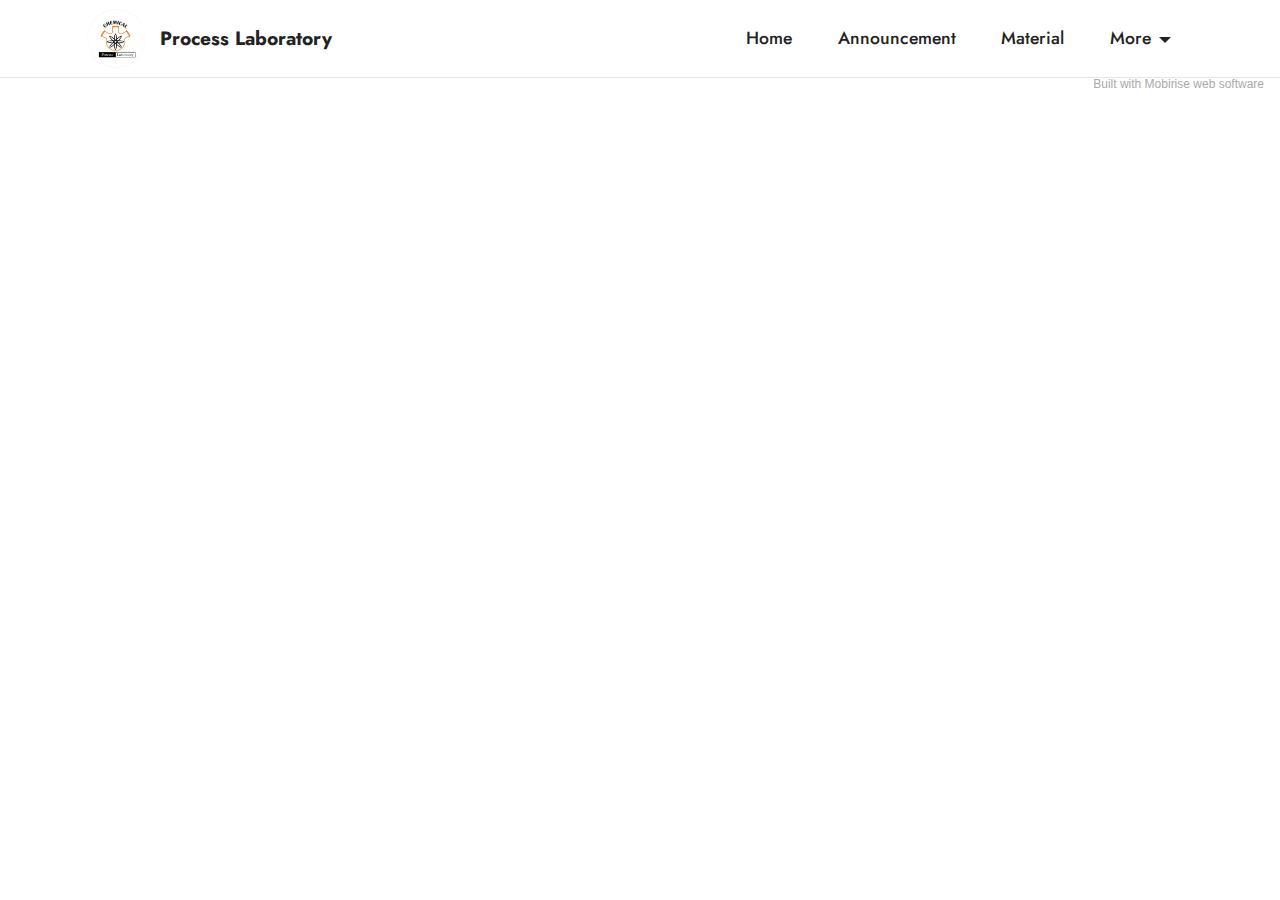
==== page1.html @ afb1d268 "create github pages" ====
<!DOCTYPE html>
<html  >
<head>
  <!-- Site made with Mobirise Website Builder v5.3.10, https://mobirise.com -->
  <meta charset="UTF-8">
  <meta http-equiv="X-UA-Compatible" content="IE=edge">
  <meta name="generator" content="Mobirise v5.3.10, mobirise.com">
  <meta name="viewport" content="width=device-width, initial-scale=1, minimum-scale=1">
  <link rel="shortcut icon" href="assets/images/89790-121x121.png" type="image/x-icon">
  <meta name="description" content="">
  
  
  <title>Announcement</title>
  <link rel="stylesheet" href="assets/tether/tether.min.css">
  <link rel="stylesheet" href="assets/bootstrap/css/bootstrap.min.css">
  <link rel="stylesheet" href="assets/bootstrap/css/bootstrap-grid.min.css">
  <link rel="stylesheet" href="assets/bootstrap/css/bootstrap-reboot.min.css">
  <link rel="stylesheet" href="assets/dropdown/css/style.css">
  <link rel="stylesheet" href="assets/socicon/css/styles.css">
  <link rel="stylesheet" href="assets/theme/css/style.css">
  <link rel="preload" href="https://fonts.googleapis.com/css?family=Jost:100,200,300,400,500,600,700,800,900,100i,200i,300i,400i,500i,600i,700i,800i,900i&display=swap" as="style" onload="this.onload=null;this.rel='stylesheet'">
  <noscript><link rel="stylesheet" href="https://fonts.googleapis.com/css?family=Jost:100,200,300,400,500,600,700,800,900,100i,200i,300i,400i,500i,600i,700i,800i,900i&display=swap"></noscript>
  <link rel="preload" as="style" href="assets/mobirise/css/mbr-additional.css"><link rel="stylesheet" href="assets/mobirise/css/mbr-additional.css" type="text/css">
  
  
  
  
</head>
<body>
  
  <section class="menu cid-s48OLK6784" once="menu" id="menu1-k">
    
    <nav class="navbar navbar-dropdown navbar-fixed-top navbar-expand-lg">
        <div class="container">
            <div class="navbar-brand">
                <span class="navbar-logo">
                    <a href="https://mobiri.se">
                        <img src="assets/images/89790-121x121.png" alt="Mobirise" style="height: 3.8rem;">
                    </a>
                </span>
                <span class="navbar-caption-wrap"><a class="navbar-caption text-black display-7" href="https://mobiri.se">Process Laboratory</a></span>
            </div>
            <button class="navbar-toggler" type="button" data-toggle="collapse" data-target="#navbarSupportedContent" aria-controls="navbarNavAltMarkup" aria-expanded="false" aria-label="Toggle navigation">
                <div class="hamburger">
                    <span></span>
                    <span></span>
                    <span></span>
                    <span></span>
                </div>
            </button>
            <div class="collapse navbar-collapse" id="navbarSupportedContent">
                <ul class="navbar-nav nav-dropdown nav-right" data-app-modern-menu="true"><li class="nav-item"><a class="nav-link link text-black display-4" href="https://mobirise.com">Home</a></li>
                    <li class="nav-item"><a class="nav-link link text-black text-primary display-4" href="index.html#content3-10">Announcement</a></li><li class="nav-item"><a class="nav-link link text-black display-4" href="https://mobirise.com">Material</a></li><li class="nav-item dropdown"><a class="nav-link link text-black dropdown-toggle display-4" href="#" data-toggle="dropdown-submenu" aria-expanded="false">More</a><div class="dropdown-menu"><a class="text-black dropdown-item display-4" href="https://mobirise.com">New Item</a></div></li></ul>
                
                
            </div>
        </div>
    </nav>

</section><section style="background-color: #fff; font-family: -apple-system, BlinkMacSystemFont, 'Segoe UI', 'Roboto', 'Helvetica Neue', Arial, sans-serif; color:#aaa; font-size:12px; padding: 0; align-items: center; display: flex;"><a href="https://mobirise.site/m" style="flex: 1 1; height: 3rem; padding-left: 1rem;"></a><p style="flex: 0 0 auto; margin:0; padding-right:1rem;">Built with Mobirise <a href="https://mobirise.site/j" style="color:#aaa;">web</a> software</p></section><script src="assets/web/assets/jquery/jquery.min.js"></script>  <script src="assets/popper/popper.min.js"></script>  <script src="assets/tether/tether.min.js"></script>  <script src="assets/bootstrap/js/bootstrap.min.js"></script>  <script src="assets/smoothscroll/smooth-scroll.js"></script>  <script src="assets/dropdown/js/nav-dropdown.js"></script>  <script src="assets/dropdown/js/navbar-dropdown.js"></script>  <script src="assets/touchswipe/jquery.touch-swipe.min.js"></script>  <script src="assets/theme/js/script.js"></script>  
  
  
</body>
</html>
---- assets/dropdown/css/style.css ----
.navbar-dropdown {
  left: 0;
  padding: 0;
  position: absolute;
  right: 0;
  top: 0;
  transition: all 0.45s ease;
  z-index: 1030;
  background: #282828; }
  .navbar-dropdown .navbar-logo {
    margin-right: 0.8rem;
    transition: margin 0.3s ease-in-out;
    vertical-align: middle; }
    .navbar-dropdown .navbar-logo img {
      height: 3.125rem;
      transition: all 0.3s ease-in-out; }
    .navbar-dropdown .navbar-logo.mbr-iconfont {
      font-size: 3.125rem;
      line-height: 3.125rem; }
  .navbar-dropdown .navbar-caption {
    font-weight: 700;
    white-space: normal;
    vertical-align: -4px;
    line-height: 3.125rem !important; }
    .navbar-dropdown .navbar-caption, .navbar-dropdown .navbar-caption:hover {
      color: inherit;
      text-decoration: none; }
  .navbar-dropdown .mbr-iconfont + .navbar-caption {
    vertical-align: -1px; }
  .navbar-dropdown.navbar-fixed-top {
    position: fixed; }
  .navbar-dropdown .navbar-brand span {
    vertical-align: -4px; }
  .navbar-dropdown.bg-color.transparent {
    background: none; }
  .navbar-dropdown.navbar-short .navbar-brand {
    padding: 0.625rem 0; }
    .navbar-dropdown.navbar-short .navbar-brand span {
      vertical-align: -1px; }
  .navbar-dropdown.navbar-short .navbar-caption {
    line-height: 2.375rem !important;
    vertical-align: -2px; }
  .navbar-dropdown.navbar-short .navbar-logo {
    margin-right: 0.5rem; }
    .navbar-dropdown.navbar-short .navbar-logo img {
      height: 2.375rem; }
    .navbar-dropdown.navbar-short .navbar-logo.mbr-iconfont {
      font-size: 2.375rem;
      line-height: 2.375rem; }
  .navbar-dropdown.navbar-short .mbr-table-cell {
    height: 3.625rem; }
  .navbar-dropdown .navbar-close {
    left: 0.6875rem;
    position: fixed;
    top: 0.75rem;
    z-index: 1000; }
  .navbar-dropdown .hamburger-icon {
    content: "";
    display: inline-block;
    vertical-align: middle;
    width: 16px;
    -webkit-box-shadow: 0 -6px 0 1px #282828,0 0 0 1px #282828,0 6px 0 1px #282828;
    -moz-box-shadow: 0 -6px 0 1px #282828,0 0 0 1px #282828,0 6px 0 1px #282828;
    box-shadow: 0 -6px 0 1px #282828,0 0 0 1px #282828,0 6px 0 1px #282828; }

.dropdown-menu .dropdown-toggle[data-toggle="dropdown-submenu"]::after {
  border-bottom: 0.35em solid transparent;
  border-left: 0.35em solid;
  border-right: 0;
  border-top: 0.35em solid transparent;
  margin-left: 0.3rem; }

.dropdown-menu .dropdown-item:focus {
  outline: 0; }

.nav-dropdown {
  font-size: 0.75rem;
  font-weight: 500;
  height: auto !important; }
  .nav-dropdown .nav-btn {
    padding-left: 1rem; }
  .nav-dropdown .link {
    margin: .667em 1.667em;
    font-weight: 500;
    padding: 0;
    transition: color .2s ease-in-out; }
    .nav-dropdown .link.dropdown-toggle {
      margin-right: 2.583em; }
      .nav-dropdown .link.dropdown-toggle::after {
        margin-left: .25rem;
        border-top: 0.35em solid;
        border-right: 0.35em solid transparent;
        border-left: 0.35em solid transparent;
        border-bottom: 0; }
      .nav-dropdown .link.dropdown-toggle[aria-expanded="true"] {
        margin: 0;
        padding: 0.667em 3.263em  0.667em 1.667em; }
  .nav-dropdown .link::after,
  .nav-dropdown .dropdown-item::after {
    color: inherit; }
  .nav-dropdown .btn {
    font-size: 0.75rem;
    font-weight: 700;
    letter-spacing: 0;
    margin-bottom: 0;
    padding-left: 1.25rem;
    padding-right: 1.25rem; }
  .nav-dropdown .dropdown-menu {
    border-radius: 0;
    border: 0;
    left: 0;
    margin: 0;
    padding-bottom: 1.25rem;
    padding-top: 1.25rem;
    position: relative; }
  .nav-dropdown .dropdown-submenu {
    margin-left: 0.125rem;
    top: 0; }
  .nav-dropdown .dropdown-item {
    font-weight: 500;
    line-height: 2;
    padding: 0.3846em 4.615em 0.3846em 1.5385em;
    position: relative;
    transition: color .2s ease-in-out, background-color .2s ease-in-out; }
    .nav-dropdown .dropdown-item::after {
      margin-top: -0.3077em;
      position: absolute;
      right: 1.1538em;
      top: 50%; }
    .nav-dropdown .dropdown-item:focus, .nav-dropdown .dropdown-item:hover {
      background: none; }

@media (max-width: 767px) {
  .nav-dropdown.navbar-toggleable-sm {
    bottom: 0;
    display: none;
    left: 0;
    overflow-x: hidden;
    position: fixed;
    top: 0;
    transform: translateX(-100%);
    -ms-transform: translateX(-100%);
    -webkit-transform: translateX(-100%);
    width: 18.75rem;
    z-index: 999; } }
.nav-dropdown.navbar-toggleable-xl {
  bottom: 0;
  display: none;
  left: 0;
  overflow-x: hidden;
  position: fixed;
  top: 0;
  transform: translateX(-100%);
  -ms-transform: translateX(-100%);
  -webkit-transform: translateX(-100%);
  width: 18.75rem;
  z-index: 999; }

.nav-dropdown-sm {
  display: block !important;
  overflow-x: hidden;
  overflow: auto;
  padding-top: 3.875rem; }
  .nav-dropdown-sm::after {
    content: "";
    display: block;
    height: 3rem;
    width: 100%; }
  .nav-dropdown-sm.collapse.in ~ .navbar-close {
    display: block !important; }
  .nav-dropdown-sm.collapsing, .nav-dropdown-sm.collapse.in {
    transform: translateX(0);
    -ms-transform: translateX(0);
    -webkit-transform: translateX(0);
    transition: all 0.25s ease-out;
    -webkit-transition: all 0.25s ease-out;
    background: #282828; }
  .nav-dropdown-sm.collapsing[aria-expanded="false"] {
    transform: translateX(-100%);
    -ms-transform: translateX(-100%);
    -webkit-transform: translateX(-100%); }
  .nav-dropdown-sm .nav-item {
    display: block;
    margin-left: 0 !important;
    padding-left: 0; }
  .nav-dropdown-sm .link,
  .nav-dropdown-sm .dropdown-item {
    border-top: 1px dotted rgba(255, 255, 255, 0.1);
    font-size: 0.8125rem;
    line-height: 1.6;
    margin: 0 !important;
    padding: 0.875rem 2.4rem 0.875rem 1.5625rem !important;
    position: relative;
    white-space: normal; }
    .nav-dropdown-sm .link:focus, .nav-dropdown-sm .link:hover,
    .nav-dropdown-sm .dropdown-item:focus,
    .nav-dropdown-sm .dropdown-item:hover {
      background: rgba(0, 0, 0, 0.2) !important;
      color: #c0a375; }
  .nav-dropdown-sm .nav-btn {
    position: relative;
    padding: 1.5625rem 1.5625rem 0 1.5625rem; }
    .nav-dropdown-sm .nav-btn::before {
      border-top: 1px dotted rgba(255, 255, 255, 0.1);
      content: "";
      left: 0;
      position: absolute;
      top: 0;
      width: 100%; }
    .nav-dropdown-sm .nav-btn + .nav-btn {
      padding-top: 0.625rem; }
      .nav-dropdown-sm .nav-btn + .nav-btn::before {
        display: none; }
  .nav-dropdown-sm .btn {
    padding: 0.625rem 0; }
  .nav-dropdown-sm .dropdown-toggle[data-toggle="dropdown-submenu"]::after {
    margin-left: .25rem;
    border-top: 0.35em solid;
    border-right: 0.35em solid transparent;
    border-left: 0.35em solid transparent;
    border-bottom: 0; }
  .nav-dropdown-sm .dropdown-toggle[data-toggle="dropdown-submenu"][aria-expanded="true"]::after {
    border-top: 0;
    border-right: 0.35em solid transparent;
    border-left: 0.35em solid transparent;
    border-bottom: 0.35em solid; }
  .nav-dropdown-sm .dropdown-menu {
    margin: 0;
    padding: 0;
    position: relative;
    top: 0;
    left: 0;
    width: 100%;
    border: 0;
    float: none;
    border-radius: 0;
    background: none; }
  .nav-dropdown-sm .dropdown-submenu {
    left: 100%;
    margin-left: 0.125rem;
    margin-top: -1.25rem;
    top: 0; }

.navbar-toggleable-sm .nav-dropdown .dropdown-menu {
  position: absolute; }

.navbar-toggleable-sm .nav-dropdown .dropdown-submenu {
  left: 100%;
  margin-left: 0.125rem;
  margin-top: -1.25rem;
  top: 0; }

.navbar-toggleable-sm.opened .nav-dropdown .dropdown-menu {
  position: relative; }

.navbar-toggleable-sm.opened .nav-dropdown .dropdown-submenu {
  left: 0;
  margin-left: 00rem;
  margin-top: 0rem;
  top: 0; }

.is-builder .nav-dropdown.collapsing {
  transition: none !important; }

/*# sourceMappingURL=style.css.map */
---- assets/socicon/css/styles.css ----
@charset "UTF-8";

@font-face {
  font-family: 'Socicon';
  src:  url('../fonts/socicon.eot');
  src:  url('../fonts/socicon.eot?#iefix') format('embedded-opentype'),
    url('../fonts/socicon.woff2') format('woff2'),
    url('../fonts/socicon.ttf') format('truetype'),
    url('../fonts/socicon.woff') format('woff'),
    url('../fonts/socicon.svg#socicon') format('svg');
  font-weight: normal;
  font-style: normal;
  font-display: swap;
}

[data-icon]:before {
  font-family: "socicon" !important;
  content: attr(data-icon);
  font-style: normal !important;
  font-weight: normal !important;
  font-variant: normal !important;
  text-transform: none !important;
  speak: none;
  line-height: 1;
  -webkit-font-smoothing: antialiased;
  -moz-osx-font-smoothing: grayscale;
}

[class^="socicon-"], [class*=" socicon-"] {
  /* use !important to prevent issues with browser extensions that change fonts */
  font-family: 'Socicon' !important;
  speak: none;
  font-style: normal;
  font-weight: normal;
  font-variant: normal;
  text-transform: none;
  line-height: 1;

  /* Better Font Rendering =========== */
  -webkit-font-smoothing: antialiased;
  -moz-osx-font-smoothing: grayscale;
}

.socicon-eitaa:before {
  content: "\e97c";
}
.socicon-soroush:before {
  content: "\e97d";
}
.socicon-bale:before {
  content: "\e97e";
}
.socicon-zazzle:before {
  content: "\e97b";
}
.socicon-society6:before {
  content: "\e97a";
}
.socicon-redbubble:before {
  content: "\e979";
}
.socicon-avvo:before {
  content: "\e978";
}
.socicon-stitcher:before {
  content: "\e977";
}
.socicon-googlehangouts:before {
  content: "\e974";
}
.socicon-dlive:before {
  content: "\e975";
}
.socicon-vsco:before {
  content: "\e976";
}
.socicon-flipboard:before {
  content: "\e973";
}
.socicon-ubuntu:before {
  content: "\e958";
}
.socicon-artstation:before {
  content: "\e959";
}
.socicon-invision:before {
  content: "\e95a";
}
.socicon-torial:before {
  content: "\e95b";
}
.socicon-collectorz:before {
  content: "\e95c";
}
.socicon-seenthis:before {
  content: "\e95d";
}
.socicon-googleplaymusic:before {
  content: "\e95e";
}
.socicon-debian:before {
  content: "\e95f";
}
.socicon-filmfreeway:before {
  content: "\e960";
}
.socicon-gnome:before {
  content: "\e961";
}
.socicon-itchio:before {
  content: "\e962";
}
.socicon-jamendo:before {
  content: "\e963";
}
.socicon-mix:before {
  content: "\e964";
}
.socicon-sharepoint:before {
  content: "\e965";
}
.socicon-tinder:before {
  content: "\e966";
}
.socicon-windguru:before {
  content: "\e967";
}
.socicon-cdbaby:before {
  content: "\e968";
}
.socicon-elementaryos:before {
  content: "\e969";
}
.socicon-stage32:before {
  content: "\e96a";
}
.socicon-tiktok:before {
  content: "\e96b";
}
.socicon-gitter:before {
  content: "\e96c";
}
.socicon-letterboxd:before {
  content: "\e96d";
}
.socicon-threema:before {
  content: "\e96e";
}
.socicon-splice:before {
  content: "\e96f";
}
.socicon-metapop:before {
  content: "\e970";
}
.socicon-naver:before {
  content: "\e971";
}
.socicon-remote:before {
  content: "\e972";
}
.socicon-internet:before {
  content: "\e957";
}
.socicon-moddb:before {
  content: "\e94b";
}
.socicon-indiedb:before {
  content: "\e94c";
}
.socicon-traxsource:before {
  content: "\e94d";
}
.socicon-gamefor:before {
  content: "\e94e";
}
.socicon-pixiv:before {
  content: "\e94f";
}
.socicon-myanimelist:before {
  content: "\e950";
}
.socicon-blackberry:before {
  content: "\e951";
}
.socicon-wickr:before {
  content: "\e952";
}
.socicon-spip:before {
  content: "\e953";
}
.socicon-napster:before {
  content: "\e954";
}
.socicon-beatport:before {
  content: "\e955";
}
.socicon-hackerone:before {
  content: "\e956";
}
.socicon-hackernews:before {
  content: "\e946";
}
.socicon-smashwords:before {
  content: "\e947";
}
.socicon-kobo:before {
  content: "\e948";
}
.socicon-bookbub:before {
  content: "\e949";
}
.socicon-mailru:before {
  content: "\e94a";
}
.socicon-gitlab:before {
  content: "\e945";
}
.socicon-instructables:before {
  content: "\e944";
}
.socicon-portfolio:before {
  content: "\e943";
}
.socicon-codered:before {
  content: "\e940";
}
.socicon-origin:before {
  content: "\e941";
}
.socicon-nextdoor:before {
  content: "\e942";
}
.socicon-udemy:before {
  content: "\e93f";
}
.socicon-livemaster:before {
  content: "\e93e";
}
.socicon-crunchbase:before {
  content: "\e93b";
}
.socicon-homefy:before {
  content: "\e93c";
}
.socicon-calendly:before {
  content: "\e93d";
}
.socicon-realtor:before {
  content: "\e90f";
}
.socicon-tidal:before {
  content: "\e910";
}
.socicon-qobuz:before {
  content: "\e911";
}
.socicon-natgeo:before {
  content: "\e912";
}
.socicon-mastodon:before {
  content: "\e913";
}
.socicon-unsplash:before {
  content: "\e914";
}
.socicon-homeadvisor:before {
  content: "\e915";
}
.socicon-angieslist:before {
  content: "\e916";
}
.socicon-codepen:before {
  content: "\e917";
}
.socicon-slack:before {
  content: "\e918";
}
.socicon-openaigym:before {
  content: "\e919";
}
.socicon-logmein:before {
  content: "\e91a";
}
.socicon-fiverr:before {
  content: "\e91b";
}
.socicon-gotomeeting:before {
  content: "\e91c";
}
.socicon-aliexpress:before {
  content: "\e91d";
}
.socicon-guru:before {
  content: "\e91e";
}
.socicon-appstore:before {
  content: "\e91f";
}
.socicon-homes:before {
  content: "\e920";
}
.socicon-zoom:before {
  content: "\e921";
}
.socicon-alibaba:before {
  content: "\e922";
}
.socicon-craigslist:before {
  content: "\e923";
}
.socicon-wix:before {
  content: "\e924";
}
.socicon-redfin:before {
  content: "\e925";
}
.socicon-googlecalendar:before {
  content: "\e926";
}
.socicon-shopify:before {
  content: "\e927";
}
.socicon-freelancer:before {
  content: "\e928";
}
.socicon-seedrs:before {
  content: "\e929";
}
.socicon-bing:before {
  content: "\e92a";
}
.socicon-doodle:before {
  content: "\e92b";
}
.socicon-bonanza:before {
  content: "\e92c";
}
.socicon-squarespace:before {
  content: "\e92d";
}
.socicon-toptal:before {
  content: "\e92e";
}
.socicon-gust:before {
  content: "\e92f";
}
.socicon-ask:before {
  content: "\e930";
}
.socicon-trulia:before {
  content: "\e931";
}
.socicon-loomly:before {
  content: "\e932";
}
.socicon-ghost:before {
  content: "\e933";
}
.socicon-upwork:before {
  content: "\e934";
}
.socicon-fundable:before {
  content: "\e935";
}
.socicon-booking:before {
  content: "\e936";
}
.socicon-googlemaps:before {
  content: "\e937";
}
.socicon-zillow:before {
  content: "\e938";
}
.socicon-niconico:before {
  content: "\e939";
}
.socicon-toneden:before {
  content: "\e93a";
}
.socicon-augment:before {
  content: "\e908";
}
.socicon-bitbucket:before {
  content: "\e909";
}
.socicon-fyuse:before {
  content: "\e90a";
}
.socicon-yt-gaming:before {
  content: "\e90b";
}
.socicon-sketchfab:before {
  content: "\e90c";
}
.socicon-mobcrush:before {
  content: "\e90d";
}
.socicon-microsoft:before {
  content: "\e90e";
}
.socicon-pandora:before {
  content: "\e907";
}
.socicon-messenger:before {
  content: "\e906";
}
.socicon-gamewisp:before {
  content: "\e905";
}
.socicon-bloglovin:before {
  content: "\e904";
}
.socicon-tunein:before {
  content: "\e903";
}
.socicon-gamejolt:before {
  content: "\e901";
}
.socicon-trello:before {
  content: "\e902";
}
.socicon-spreadshirt:before {
  content: "\e900";
}
.socicon-500px:before {
  content: "\e000";
}
.socicon-8tracks:before {
  content: "\e001";
}
.socicon-airbnb:before {
  content: "\e002";
}
.socicon-alliance:before {
  content: "\e003";
}
.socicon-amazon:before {
  content: "\e004";
}
.socicon-amplement:before {
  content: "\e005";
}
.socicon-android:before {
  content: "\e006";
}
.socicon-angellist:before {
  content: "\e007";
}
.socicon-apple:before {
  content: "\e008";
}
.socicon-appnet:before {
  content: "\e009";
}
.socicon-baidu:before {
  content: "\e00a";
}
.socicon-bandcamp:before {
  content: "\e00b";
}
.socicon-battlenet:before {
  content: "\e00c";
}
.socicon-mixer:before {
  content: "\e00d";
}
.socicon-bebee:before {
  content: "\e00e";
}
.socicon-bebo:before {
  content: "\e00f";
}
.socicon-behance:before {
  content: "\e010";
}
.socicon-blizzard:before {
  content: "\e011";
}
.socicon-blogger:before {
  content: "\e012";
}
.socicon-buffer:before {
  content: "\e013";
}
.socicon-chrome:before {
  content: "\e014";
}
.socicon-coderwall:before {
  content: "\e015";
}
.socicon-curse:before {
  content: "\e016";
}
.socicon-dailymotion:before {
  content: "\e017";
}
.socicon-deezer:before {
  content: "\e018";
}
.socicon-delicious:before {
  content: "\e019";
}
.socicon-deviantart:before {
  content: "\e01a";
}
.socicon-diablo:before {
  content: "\e01b";
}
.socicon-digg:before {
  content: "\e01c";
}
.socicon-discord:before {
  content: "\e01d";
}
.socicon-disqus:before {
  content: "\e01e";
}
.socicon-douban:before {
  content: "\e01f";
}
.socicon-draugiem:before {
  content: "\e020";
}
.socicon-dribbble:before {
  content: "\e021";
}
.socicon-drupal:before {
  content: "\e022";
}
.socicon-ebay:before {
  content: "\e023";
}
.socicon-ello:before {
  content: "\e024";
}
.socicon-endomodo:before {
  content: "\e025";
}
.socicon-envato:before {
  content: "\e026";
}
.socicon-etsy:before {
  content: "\e027";
}
.socicon-facebook:before {
  content: "\e028";
}
.socicon-feedburner:before {
  content: "\e029";
}
.socicon-filmweb:before {
  content: "\e02a";
}
.socicon-firefox:before {
  content: "\e02b";
}
.socicon-flattr:before {
  content: "\e02c";
}
.socicon-flickr:before {
  content: "\e02d";
}
.socicon-formulr:before {
  content: "\e02e";
}
.socicon-forrst:before {
  content: "\e02f";
}
.socicon-foursquare:before {
  content: "\e030";
}
.socicon-friendfeed:before {
  content: "\e031";
}
.socicon-github:before {
  content: "\e032";
}
.socicon-goodreads:before {
  content: "\e033";
}
.socicon-google:before {
  content: "\e034";
}
.socicon-googlescholar:before {
  content: "\e035";
}
.socicon-googlegroups:before {
  content: "\e036";
}
.socicon-googlephotos:before {
  content: "\e037";
}
.socicon-googleplus:before {
  content: "\e038";
}
.socicon-grooveshark:before {
  content: "\e039";
}
.socicon-hackerrank:before {
  content: "\e03a";
}
.socicon-hearthstone:before {
  content: "\e03b";
}
.socicon-hellocoton:before {
  content: "\e03c";
}
.socicon-heroes:before {
  content: "\e03d";
}
.socicon-smashcast:before {
  content: "\e03e";
}
.socicon-horde:before {
  content: "\e03f";
}
.socicon-houzz:before {
  content: "\e040";
}
.socicon-icq:before {
  content: "\e041";
}
.socicon-identica:before {
  content: "\e042";
}
.socicon-imdb:before {
  content: "\e043";
}
.socicon-instagram:before {
  content: "\e044";
}
.socicon-issuu:before {
  content: "\e045";
}
.socicon-istock:before {
  content: "\e046";
}
.socicon-itunes:before {
  content: "\e047";
}
.socicon-keybase:before {
  content: "\e048";
}
.socicon-lanyrd:before {
  content: "\e049";
}
.socicon-lastfm:before {
  content: "\e04a";
}
.socicon-line:before {
  content: "\e04b";
}
.socicon-linkedin:before {
  content: "\e04c";
}
.socicon-livejournal:before {
  content: "\e04d";
}
.socicon-lyft:before {
  content: "\e04e";
}
.socicon-macos:before {
  content: "\e04f";
}
.socicon-mail:before {
  content: "\e050";
}
.socicon-medium:before {
  content: "\e051";
}
.socicon-meetup:before {
  content: "\e052";
}
.socicon-mixcloud:before {
  content: "\e053";
}
.socicon-modelmayhem:before {
  content: "\e054";
}
.socicon-mumble:before {
  content: "\e055";
}
.socicon-myspace:before {
  content: "\e056";
}
.socicon-newsvine:before {
  content: "\e057";
}
.socicon-nintendo:before {
  content: "\e058";
}
.socicon-npm:before {
  content: "\e059";
}
.socicon-odnoklassniki:before {
  content: "\e05a";
}
.socicon-openid:before {
  content: "\e05b";
}
.socicon-opera:before {
  content: "\e05c";
}
.socicon-outlook:before {
  content: "\e05d";
}
.socicon-overwatch:before {
  content: "\e05e";
}
.socicon-patreon:before {
  content: "\e05f";
}
.socicon-paypal:before {
  content: "\e060";
}
.socicon-periscope:before {
  content: "\e061";
}
.socicon-persona:before {
  content: "\e062";
}
.socicon-pinterest:before {
  content: "\e063";
}
.socicon-play:before {
  content: "\e064";
}
.socicon-player:before {
  content: "\e065";
}
.socicon-playstation:before {
  content: "\e066";
}
.socicon-pocket:before {
  content: "\e067";
}
.socicon-qq:before {
  content: "\e068";
}
.socicon-quora:before {
  content: "\e069";
}
.socicon-raidcall:before {
  content: "\e06a";
}
.socicon-ravelry:before {
  content: "\e06b";
}
.socicon-reddit:before {
  content: "\e06c";
}
.socicon-renren:before {
  content: "\e06d";
}
.socicon-researchgate:before {
  content: "\e06e";
}
.socicon-residentadvisor:before {
  content: "\e06f";
}
.socicon-reverbnation:before {
  content: "\e070";
}
.socicon-rss:before {
  content: "\e071";
}
.socicon-sharethis:before {
  content: "\e072";
}
.socicon-skype:before {
  content: "\e073";
}
.socicon-slideshare:before {
  content: "\e074";
}
.socicon-smugmug:before {
  content: "\e075";
}
.socicon-snapchat:before {
  content: "\e076";
}
.socicon-songkick:before {
  content: "\e077";
}
.socicon-soundcloud:before {
  content: "\e078";
}
.socicon-spotify:before {
  content: "\e079";
}
.socicon-stackexchange:before {
  content: "\e07a";
}
.socicon-stackoverflow:before {
  content: "\e07b";
}
.socicon-starcraft:before {
  content: "\e07c";
}
.socicon-stayfriends:before {
  content: "\e07d";
}
.socicon-steam:before {
  content: "\e07e";
}
.socicon-storehouse:before {
  content: "\e07f";
}
.socicon-strava:before {
  content: "\e080";
}
.socicon-streamjar:before {
  content: "\e081";
}
.socicon-stumbleupon:before {
  content: "\e082";
}
.socicon-swarm:before {
  content: "\e083";
}
.socicon-teamspeak:before {
  content: "\e084";
}
.socicon-teamviewer:before {
  content: "\e085";
}
.socicon-technorati:before {
  content: "\e086";
}
.socicon-telegram:before {
  content: "\e087";
}
.socicon-tripadvisor:before {
  content: "\e088";
}
.socicon-tripit:before {
  content: "\e089";
}
.socicon-triplej:before {
  content: "\e08a";
}
.socicon-tumblr:before {
  content: "\e08b";
}
.socicon-twitch:before {
  content: "\e08c";
}
.socicon-twitter:before {
  content: "\e08d";
}
.socicon-uber:before {
  content: "\e08e";
}
.socicon-ventrilo:before {
  content: "\e08f";
}
.socicon-viadeo:before {
  content: "\e090";
}
.socicon-viber:before {
  content: "\e091";
}
.socicon-viewbug:before {
  content: "\e092";
}
.socicon-vimeo:before {
  content: "\e093";
}
.socicon-vine:before {
  content: "\e094";
}
.socicon-vkontakte:before {
  content: "\e095";
}
.socicon-warcraft:before {
  content: "\e096";
}
.socicon-wechat:before {
  content: "\e097";
}
.socicon-weibo:before {
  content: "\e098";
}
.socicon-whatsapp:before {
  content: "\e099";
}
.socicon-wikipedia:before {
  content: "\e09a";
}
.socicon-windows:before {
  content: "\e09b";
}
.socicon-wordpress:before {
  content: "\e09c";
}
.socicon-wykop:before {
  content: "\e09d";
}
.socicon-xbox:before {
  content: "\e09e";
}
.socicon-xing:before {
  content: "\e09f";
}
.socicon-yahoo:before {
  content: "\e0a0";
}
.socicon-yammer:before {
  content: "\e0a1";
}
.socicon-yandex:before {
  content: "\e0a2";
}
.socicon-yelp:before {
  content: "\e0a3";
}
.socicon-younow:before {
  content: "\e0a4";
}
.socicon-youtube:before {
  content: "\e0a5";
}
.socicon-zapier:before {
  content: "\e0a6";
}
.socicon-zerply:before {
  content: "\e0a7";
}
.socicon-zomato:before {
  content: "\e0a8";
}
.socicon-zynga:before {
  content: "\e0a9";
}
---- assets/theme/css/style.css ----
@charset "UTF-8";
section {
  background-color: #ffffff;
}

body {
  font-style: normal;
  line-height: 1.5;
  font-weight: 400;
  color: #232323;
  position: relative;
}

section,
.container,
.container-fluid {
  position: relative;
  word-wrap: break-word;
}

a.mbr-iconfont:hover {
  text-decoration: none;
}

.article .lead p,
.article .lead ul,
.article .lead ol,
.article .lead pre,
.article .lead blockquote {
  margin-bottom: 0;
}

a {
  font-style: normal;
  font-weight: 400;
  cursor: pointer;
}
a, a:hover {
  text-decoration: none;
}

.mbr-section-title {
  font-style: normal;
  line-height: 1.3;
}

.mbr-section-subtitle {
  line-height: 1.3;
}

.mbr-text {
  font-style: normal;
  line-height: 1.7;
}

h1,
h2,
h3,
h4,
h5,
h6,
.display-1,
.display-2,
.display-4,
.display-5,
.display-7,
span,
p,
a {
  line-height: 1;
  word-break: break-word;
  word-wrap: break-word;
  font-weight: 400;
}

b,
strong {
  font-weight: bold;
}

input:-webkit-autofill, input:-webkit-autofill:hover, input:-webkit-autofill:focus, input:-webkit-autofill:active {
  transition-delay: 9999s;
  -webkit-transition-property: background-color, color;
  transition-property: background-color, color;
}

textarea[type=hidden] {
  display: none;
}

section {
  background-position: 50% 50%;
  background-repeat: no-repeat;
  background-size: cover;
}
section .mbr-background-video,
section .mbr-background-video-preview {
  position: absolute;
  bottom: 0;
  left: 0;
  right: 0;
  top: 0;
}

.hidden {
  visibility: hidden;
}

.mbr-z-index20 {
  z-index: 20;
}

/*! Base colors */
.mbr-white {
  color: #ffffff;
}

.mbr-black {
  color: #111111;
}

.mbr-bg-white {
  background-color: #ffffff;
}

.mbr-bg-black {
  background-color: #000000;
}

/*! Text-aligns */
.align-left {
  text-align: left;
}

.align-center {
  text-align: center;
}

.align-right {
  text-align: right;
}

/*! Font-weight  */
.mbr-light {
  font-weight: 300;
}

.mbr-regular {
  font-weight: 400;
}

.mbr-semibold {
  font-weight: 500;
}

.mbr-bold {
  font-weight: 700;
}

/*! Media  */
.media-content {
  flex-basis: 100%;
}

.media-container-row {
  display: flex;
  flex-direction: row;
  flex-wrap: wrap;
  justify-content: center;
  align-content: center;
  align-items: start;
}
.media-container-row .media-size-item {
  width: 400px;
}

.media-container-column {
  display: flex;
  flex-direction: column;
  flex-wrap: wrap;
  justify-content: center;
  align-content: center;
  align-items: stretch;
}
.media-container-column > * {
  width: 100%;
}

@media (min-width: 992px) {
  .media-container-row {
    flex-wrap: nowrap;
  }
}
figure {
  margin-bottom: 0;
  overflow: hidden;
}

figure[mbr-media-size] {
  transition: width 0.1s;
}

img,
iframe {
  display: block;
  width: 100%;
}

.card {
  background-color: transparent;
  border: none;
}

.card-box {
  width: 100%;
}

.card-img {
  text-align: center;
  flex-shrink: 0;
  -webkit-flex-shrink: 0;
}

.media {
  max-width: 100%;
  margin: 0 auto;
}

.mbr-figure {
  align-self: center;
}

.media-container > div {
  max-width: 100%;
}

.mbr-figure img,
.card-img img {
  width: 100%;
}

@media (max-width: 991px) {
  .media-size-item {
    width: auto !important;
  }

  .media {
    width: auto;
  }

  .mbr-figure {
    width: 100% !important;
  }
}
/*! Buttons */
.mbr-section-btn {
  margin-left: -0.6rem;
  margin-right: -0.6rem;
  font-size: 0;
}

.btn {
  font-weight: 600;
  border-width: 1px;
  font-style: normal;
  margin: 0.6rem 0.6rem;
  white-space: normal;
  transition: all 0.2s ease-in-out;
  display: inline-flex;
  align-items: center;
  justify-content: center;
  word-break: break-word;
}

.btn-sm {
  font-weight: 600;
  letter-spacing: 0px;
  transition: all 0.3s ease-in-out;
}

.btn-md {
  font-weight: 600;
  letter-spacing: 0px;
  transition: all 0.3s ease-in-out;
}

.btn-lg {
  font-weight: 600;
  letter-spacing: 0px;
  transition: all 0.3s ease-in-out;
}

.btn-form {
  margin: 0;
}
.btn-form:hover {
  cursor: pointer;
}

nav .mbr-section-btn {
  margin-left: 0rem;
  margin-right: 0rem;
}

/*! Btn icon margin */
.btn .mbr-iconfont,
.btn.btn-sm .mbr-iconfont {
  order: 1;
  cursor: pointer;
  margin-left: 0.5rem;
  vertical-align: sub;
}

.btn.btn-md .mbr-iconfont,
.btn.btn-md .mbr-iconfont {
  margin-left: 0.8rem;
}

.mbr-regular {
  font-weight: 400;
}

.mbr-semibold {
  font-weight: 500;
}

.mbr-bold {
  font-weight: 700;
}

[type=submit] {
  -webkit-appearance: none;
}

/*! Full-screen */
.mbr-fullscreen .mbr-overlay {
  min-height: 100vh;
}

.mbr-fullscreen {
  display: flex;
  display: -moz-flex;
  display: -ms-flex;
  display: -o-flex;
  align-items: center;
  min-height: 100vh;
  padding-top: 3rem;
  padding-bottom: 3rem;
}

/*! Map */
.map {
  height: 25rem;
  position: relative;
}
.map iframe {
  width: 100%;
  height: 100%;
}

/*! Scroll to top arrow */
.mbr-arrow-up {
  bottom: 25px;
  right: 90px;
  position: fixed;
  text-align: right;
  z-index: 5000;
  color: #ffffff;
  font-size: 22px;
}

.mbr-arrow-up a {
  background: rgba(0, 0, 0, 0.2);
  border-radius: 50%;
  color: #fff;
  display: inline-block;
  height: 60px;
  width: 60px;
  border: 2px solid #fff;
  outline-style: none !important;
  position: relative;
  text-decoration: none;
  transition: all 0.3s ease-in-out;
  cursor: pointer;
  text-align: center;
}
.mbr-arrow-up a:hover {
  background-color: rgba(0, 0, 0, 0.4);
}
.mbr-arrow-up a i {
  line-height: 60px;
}

.mbr-arrow-up-icon {
  display: block;
  color: #fff;
}

.mbr-arrow-up-icon::before {
  content: "›";
  display: inline-block;
  font-family: serif;
  font-size: 22px;
  line-height: 1;
  font-style: normal;
  position: relative;
  top: 6px;
  left: -4px;
  transform: rotate(-90deg);
}

/*! Arrow Down */
.mbr-arrow {
  position: absolute;
  bottom: 45px;
  left: 50%;
  width: 60px;
  height: 60px;
  cursor: pointer;
  background-color: rgba(80, 80, 80, 0.5);
  border-radius: 50%;
  transform: translateX(-50%);
}
@media (max-width: 767px) {
  .mbr-arrow {
    display: none;
  }
}
.mbr-arrow > a {
  display: inline-block;
  text-decoration: none;
  outline-style: none;
  -webkit-animation: arrowdown 1.7s ease-in-out infinite;
          animation: arrowdown 1.7s ease-in-out infinite;
  color: #ffffff;
}
.mbr-arrow > a > i {
  position: absolute;
  top: -2px;
  left: 15px;
  font-size: 2rem;
}

#scrollToTop a i::before {
  content: "";
  position: absolute;
  display: block;
  border-bottom: 2.5px solid #fff;
  border-left: 2.5px solid #fff;
  width: 27.8%;
  height: 27.8%;
  left: 50%;
  top: 51%;
  transform: translateY(-30%) translateX(-50%) rotate(135deg);
}

@keyframes arrowdown {
  0% {
    transform: translateY(0px);
  }
  50% {
    transform: translateY(-5px);
  }
  100% {
    transform: translateY(0px);
  }
}
@-webkit-keyframes arrowdown {
  0% {
    transform: translateY(0px);
  }
  50% {
    transform: translateY(-5px);
  }
  100% {
    transform: translateY(0px);
  }
}
@media (max-width: 500px) {
  .mbr-arrow-up {
    left: 0;
    right: 0;
    text-align: center;
  }
}
/*Gradients animation*/
@keyframes gradient-animation {
  from {
    background-position: 0% 100%;
    -webkit-animation-timing-function: ease-in-out;
            animation-timing-function: ease-in-out;
  }
  to {
    background-position: 100% 0%;
    -webkit-animation-timing-function: ease-in-out;
            animation-timing-function: ease-in-out;
  }
}
@-webkit-keyframes gradient-animation {
  from {
    background-position: 0% 100%;
    -webkit-animation-timing-function: ease-in-out;
            animation-timing-function: ease-in-out;
  }
  to {
    background-position: 100% 0%;
    -webkit-animation-timing-function: ease-in-out;
            animation-timing-function: ease-in-out;
  }
}
.bg-gradient {
  background-size: 200% 200%;
  animation: gradient-animation 5s infinite alternate;
  -webkit-animation: gradient-animation 5s infinite alternate;
}

.menu .navbar-brand {
  display: -webkit-flex;
}
.menu .navbar-brand span {
  display: flex;
  display: -webkit-flex;
}
.menu .navbar-brand .navbar-caption-wrap {
  display: -webkit-flex;
}
.menu .navbar-brand .navbar-logo img {
  display: -webkit-flex;
  width: auto;
}
@media (min-width: 768px) and (max-width: 991px) {
  .menu .navbar-toggleable-sm .navbar-nav {
    display: -ms-flexbox;
  }
}
@media (max-width: 991px) {
  .menu .navbar-collapse {
    max-height: 93.5vh;
  }
  .menu .navbar-collapse.show {
    overflow: auto;
  }
}
@media (min-width: 992px) {
  .menu .navbar-nav.nav-dropdown {
    display: -webkit-flex;
  }
  .menu .navbar-toggleable-sm .navbar-collapse {
    display: -webkit-flex !important;
  }
  .menu .collapsed .navbar-collapse {
    max-height: 93.5vh;
  }
  .menu .collapsed .navbar-collapse.show {
    overflow: auto;
  }
}
@media (max-width: 767px) {
  .menu .navbar-collapse {
    max-height: 80vh;
  }
}

.nav-link .mbr-iconfont {
  margin-right: 0.5rem;
}

.navbar {
  display: -webkit-flex;
  -webkit-flex-wrap: wrap;
  -webkit-align-items: center;
  -webkit-justify-content: space-between;
}

.navbar-collapse {
  -webkit-flex-basis: 100%;
  -webkit-flex-grow: 1;
  -webkit-align-items: center;
}

.nav-dropdown .link {
  padding: 0.667em 1.667em !important;
  margin: 0 !important;
}

.nav {
  display: -webkit-flex;
  -webkit-flex-wrap: wrap;
}

.row {
  display: -webkit-flex;
  -webkit-flex-wrap: wrap;
}

.justify-content-center {
  -webkit-justify-content: center;
}

.form-inline {
  display: -webkit-flex;
}

.card-wrapper {
  -webkit-flex: 1;
}

.carousel-control {
  z-index: 10;
  display: -webkit-flex;
}

.carousel-controls {
  display: -webkit-flex;
}

.media {
  display: -webkit-flex;
}

.form-group:focus {
  outline: none;
}

.jq-selectbox__select {
  padding: 7px 0;
  position: relative;
}

.jq-selectbox__dropdown {
  overflow: hidden;
  border-radius: 10px;
  position: absolute;
  top: 100%;
  left: 0 !important;
  width: 100% !important;
}

.jq-selectbox__trigger-arrow {
  right: 0;
  transform: translateY(-50%);
}

.jq-selectbox li {
  padding: 1.07em 0.5em;
}

input[type=range] {
  padding-left: 0 !important;
  padding-right: 0 !important;
}

.modal-dialog,
.modal-content {
  height: 100%;
}

.modal-dialog .carousel-inner {
  height: calc(100vh - 1.75rem);
}
@media (max-width: 575px) {
  .modal-dialog .carousel-inner {
    height: calc(100vh - 1rem);
  }
}

.carousel-item {
  text-align: center;
}

.carousel-item img {
  margin: auto;
}

.navbar-toggler {
  align-self: flex-start;
  padding: 0.25rem 0.75rem;
  font-size: 1.25rem;
  line-height: 1;
  background: transparent;
  border: 1px solid transparent;
  border-radius: 0.25rem;
}

.navbar-toggler:focus,
.navbar-toggler:hover {
  text-decoration: none;
}

.navbar-toggler-icon {
  display: inline-block;
  width: 1.5em;
  height: 1.5em;
  vertical-align: middle;
  content: "";
  background: no-repeat center center;
  background-size: 100% 100%;
}

.navbar-toggler-left {
  position: absolute;
  left: 1rem;
}

.navbar-toggler-right {
  position: absolute;
  right: 1rem;
}

.card-img {
  width: auto;
}

.menu .navbar.collapsed:not(.beta-menu) {
  flex-direction: column;
}

.carousel-item.active,
.carousel-item-next,
.carousel-item-prev {
  display: flex;
}

.note-air-layout .dropup .dropdown-menu,
.note-air-layout .navbar-fixed-bottom .dropdown .dropdown-menu {
  bottom: initial !important;
}

html,
body {
  height: auto;
  min-height: 100vh;
}

.dropup .dropdown-toggle::after {
  display: none;
}

.form-asterisk {
  font-family: initial;
  position: absolute;
  top: -2px;
  font-weight: normal;
}

.form-control-label {
  position: relative;
  cursor: pointer;
  margin-bottom: 0.357em;
  padding: 0;
}

.alert {
  color: #ffffff;
  border-radius: 0;
  border: 0;
  font-size: 1.1rem;
  line-height: 1.5;
  margin-bottom: 1.875rem;
  padding: 1.25rem;
  position: relative;
  text-align: center;
}
.alert.alert-form::after {
  background-color: inherit;
  bottom: -7px;
  content: "";
  display: block;
  height: 14px;
  left: 50%;
  margin-left: -7px;
  position: absolute;
  transform: rotate(45deg);
  width: 14px;
}

.form-control {
  background-color: #ffffff;
  background-clip: border-box;
  color: #232323;
  line-height: 1rem !important;
  height: auto;
  padding: 0.6rem 1.2rem;
  transition: border-color 0.25s ease 0s;
  border: 1px solid transparent !important;
  border-radius: 4px;
  box-shadow: rgba(0, 0, 0, 0.07) 0px 1px 1px 0px, rgba(0, 0, 0, 0.07) 0px 1px 3px 0px, rgba(0, 0, 0, 0.03) 0px 0px 0px 1px;
}
.form-active .form-control:invalid {
  border-color: red;
}

form .row {
  margin-left: -0.6rem;
  margin-right: -0.6rem;
}
form .row [class*=col] {
  padding-left: 0.6rem;
  padding-right: 0.6rem;
}

form .mbr-section-btn {
  margin: 0;
  padding-left: 0.6rem;
  padding-right: 0.6rem;
}

form .btn {
  display: flex;
  padding: 0.6rem 1.2rem;
  margin: 0;
}

form .form-check-input {
  margin-top: 0.5;
}

textarea.form-control {
  line-height: 1.5rem !important;
}

.form-group {
  margin-bottom: 1.2rem;
}

.form-control,
form .btn {
  min-height: 48px;
}

.gdpr-block label span.textGDPR input[name=gdpr] {
  top: 7px;
}

.form-control:focus {
  box-shadow: none;
}

:focus {
  outline: none;
}

.mbr-overlay {
  background-color: #000;
  bottom: 0;
  left: 0;
  opacity: 0.5;
  position: absolute;
  right: 0;
  top: 0;
  z-index: 0;
  pointer-events: none;
}

blockquote {
  font-style: italic;
  padding: 3rem;
  font-size: 1.09rem;
  position: relative;
  border-left: 3px solid;
}

ul,
ol,
pre,
blockquote {
  margin-bottom: 2.3125rem;
}

.mt-4 {
  margin-top: 2rem !important;
}

.mb-4 {
  margin-bottom: 2rem !important;
}

@media (min-width: 992px) {
  .container {
    padding-left: 16px;
    padding-right: 16px;
  }

  .row {
    margin-left: -16px;
    margin-right: -16px;
  }
  .row > [class*=col] {
    padding-left: 16px;
    padding-right: 16px;
  }
}
@media (min-width: 768px) {
  .container-fluid {
    padding-left: 32px;
    padding-right: 32px;
  }
}
@media (min-width: 768px) and (max-width: 991px) {
  .mbr-container {
    padding-left: 32px;
    padding-right: 32px;
  }
}
@media (max-width: 767px) {
  .mbr-container {
    padding-left: 16px;
    padding-right: 16px;
  }
}
.card-wrapper,
.item-wrapper {
  overflow: hidden;
}

.app-video-wrapper > img {
  opacity: 1;
}.engine {
	position: absolute;
	text-indent: -2400px;
	text-align: center;
	padding: 0;
	top: 0;
	left: -2400px;
}
---- assets/mobirise/css/mbr-additional.css ----
body {
  font-family: Jost;
}
.display-1 {
  font-family: 'Jost', sans-serif;
  font-size: 4.6rem;
  line-height: 1.1;
}
.display-1 > .mbr-iconfont {
  font-size: 5.75rem;
}
.display-2 {
  font-family: 'Jost', sans-serif;
  font-size: 3rem;
  line-height: 1.1;
}
.display-2 > .mbr-iconfont {
  font-size: 3.75rem;
}
.display-4 {
  font-family: 'Jost', sans-serif;
  font-size: 1.1rem;
  line-height: 1.5;
}
.display-4 > .mbr-iconfont {
  font-size: 1.375rem;
}
.display-5 {
  font-family: 'Jost', sans-serif;
  font-size: 2.2rem;
  line-height: 1.5;
}
.display-5 > .mbr-iconfont {
  font-size: 2.75rem;
}
.display-7 {
  font-family: 'Jost', sans-serif;
  font-size: 1.2rem;
  line-height: 1.5;
}
.display-7 > .mbr-iconfont {
  font-size: 1.5rem;
}
/* ---- Fluid typography for mobile devices ---- */
/* 1.4 - font scale ratio ( bootstrap == 1.42857 ) */
/* 100vw - current viewport width */
/* (48 - 20)  48 == 48rem == 768px, 20 == 20rem == 320px(minimal supported viewport) */
/* 0.65 - min scale variable, may vary */
@media (max-width: 992px) {
  .display-1 {
    font-size: 3.68rem;
  }
}
@media (max-width: 768px) {
  .display-1 {
    font-size: 3.22rem;
    font-size: calc( 2.26rem + (4.6 - 2.26) * ((100vw - 20rem) / (48 - 20)));
    line-height: calc( 1.1 * (2.26rem + (4.6 - 2.26) * ((100vw - 20rem) / (48 - 20))));
  }
  .display-2 {
    font-size: 2.4rem;
    font-size: calc( 1.7rem + (3 - 1.7) * ((100vw - 20rem) / (48 - 20)));
    line-height: calc( 1.3 * (1.7rem + (3 - 1.7) * ((100vw - 20rem) / (48 - 20))));
  }
  .display-4 {
    font-size: 0.88rem;
    font-size: calc( 1.0350000000000001rem + (1.1 - 1.0350000000000001) * ((100vw - 20rem) / (48 - 20)));
    line-height: calc( 1.4 * (1.0350000000000001rem + (1.1 - 1.0350000000000001) * ((100vw - 20rem) / (48 - 20))));
  }
  .display-5 {
    font-size: 1.76rem;
    font-size: calc( 1.42rem + (2.2 - 1.42) * ((100vw - 20rem) / (48 - 20)));
    line-height: calc( 1.4 * (1.42rem + (2.2 - 1.42) * ((100vw - 20rem) / (48 - 20))));
  }
  .display-7 {
    font-size: 0.96rem;
    font-size: calc( 1.07rem + (1.2 - 1.07) * ((100vw - 20rem) / (48 - 20)));
    line-height: calc( 1.4 * (1.07rem + (1.2 - 1.07) * ((100vw - 20rem) / (48 - 20))));
  }
}
/* Buttons */
.btn {
  padding: 0.6rem 1.2rem;
  border-radius: 4px;
}
.btn-sm {
  padding: 0.6rem 1.2rem;
  border-radius: 4px;
}
.btn-md {
  padding: 0.6rem 1.2rem;
  border-radius: 4px;
}
.btn-lg {
  padding: 1rem 2.6rem;
  border-radius: 4px;
}
.bg-primary {
  background-color: #6592e6 !important;
}
.bg-success {
  background-color: #40b0bf !important;
}
.bg-info {
  background-color: #47b5ed !important;
}
.bg-warning {
  background-color: #ffe161 !important;
}
.bg-danger {
  background-color: #ff9966 !important;
}
.btn-primary,
.btn-primary:active {
  background-color: #6592e6 !important;
  border-color: #6592e6 !important;
  color: #ffffff !important;
  box-shadow: 0 2px 2px 0 rgba(0, 0, 0, 0.2);
}
.btn-primary:hover,
.btn-primary:focus,
.btn-primary.focus,
.btn-primary.active {
  color: #ffffff !important;
  background-color: #2260d2 !important;
  border-color: #2260d2 !important;
  box-shadow: 0 2px 5px 0 rgba(0, 0, 0, 0.2);
}
.btn-primary.disabled,
.btn-primary:disabled {
  color: #ffffff !important;
  background-color: #2260d2 !important;
  border-color: #2260d2 !important;
}
.btn-secondary,
.btn-secondary:active {
  background-color: #ff6666 !important;
  border-color: #ff6666 !important;
  color: #ffffff !important;
  box-shadow: 0 2px 2px 0 rgba(0, 0, 0, 0.2);
}
.btn-secondary:hover,
.btn-secondary:focus,
.btn-secondary.focus,
.btn-secondary.active {
  color: #ffffff !important;
  background-color: #ff0f0f !important;
  border-color: #ff0f0f !important;
  box-shadow: 0 2px 5px 0 rgba(0, 0, 0, 0.2);
}
.btn-secondary.disabled,
.btn-secondary:disabled {
  color: #ffffff !important;
  background-color: #ff0f0f !important;
  border-color: #ff0f0f !important;
}
.btn-info,
.btn-info:active {
  background-color: #47b5ed !important;
  border-color: #47b5ed !important;
  color: #ffffff !important;
  box-shadow: 0 2px 2px 0 rgba(0, 0, 0, 0.2);
}
.btn-info:hover,
.btn-info:focus,
.btn-info.focus,
.btn-info.active {
  color: #ffffff !important;
  background-color: #148cca !important;
  border-color: #148cca !important;
  box-shadow: 0 2px 5px 0 rgba(0, 0, 0, 0.2);
}
.btn-info.disabled,
.btn-info:disabled {
  color: #ffffff !important;
  background-color: #148cca !important;
  border-color: #148cca !important;
}
.btn-success,
.btn-success:active {
  background-color: #40b0bf !important;
  border-color: #40b0bf !important;
  color: #ffffff !important;
  box-shadow: 0 2px 2px 0 rgba(0, 0, 0, 0.2);
}
.btn-success:hover,
.btn-success:focus,
.btn-success.focus,
.btn-success.active {
  color: #ffffff !important;
  background-color: #2a747e !important;
  border-color: #2a747e !important;
  box-shadow: 0 2px 5px 0 rgba(0, 0, 0, 0.2);
}
.btn-success.disabled,
.btn-success:disabled {
  color: #ffffff !important;
  background-color: #2a747e !important;
  border-color: #2a747e !important;
}
.btn-warning,
.btn-warning:active {
  background-color: #ffe161 !important;
  border-color: #ffe161 !important;
  color: #614f00 !important;
  box-shadow: 0 2px 2px 0 rgba(0, 0, 0, 0.2);
}
.btn-warning:hover,
.btn-warning:focus,
.btn-warning.focus,
.btn-warning.active {
  color: #0a0800 !important;
  background-color: #ffd10a !important;
  border-color: #ffd10a !important;
  box-shadow: 0 2px 5px 0 rgba(0, 0, 0, 0.2);
}
.btn-warning.disabled,
.btn-warning:disabled {
  color: #614f00 !important;
  background-color: #ffd10a !important;
  border-color: #ffd10a !important;
}
.btn-danger,
.btn-danger:active {
  background-color: #ff9966 !important;
  border-color: #ff9966 !important;
  color: #ffffff !important;
  box-shadow: 0 2px 2px 0 rgba(0, 0, 0, 0.2);
}
.btn-danger:hover,
.btn-danger:focus,
.btn-danger.focus,
.btn-danger.active {
  color: #ffffff !important;
  background-color: #ff5f0f !important;
  border-color: #ff5f0f !important;
  box-shadow: 0 2px 5px 0 rgba(0, 0, 0, 0.2);
}
.btn-danger.disabled,
.btn-danger:disabled {
  color: #ffffff !important;
  background-color: #ff5f0f !important;
  border-color: #ff5f0f !important;
}
.btn-white,
.btn-white:active {
  background-color: #fafafa !important;
  border-color: #fafafa !important;
  color: #7a7a7a !important;
  box-shadow: 0 2px 2px 0 rgba(0, 0, 0, 0.2);
}
.btn-white:hover,
.btn-white:focus,
.btn-white.focus,
.btn-white.active {
  color: #4f4f4f !important;
  background-color: #cfcfcf !important;
  border-color: #cfcfcf !important;
  box-shadow: 0 2px 5px 0 rgba(0, 0, 0, 0.2);
}
.btn-white.disabled,
.btn-white:disabled {
  color: #7a7a7a !important;
  background-color: #cfcfcf !important;
  border-color: #cfcfcf !important;
}
.btn-black,
.btn-black:active {
  background-color: #232323 !important;
  border-color: #232323 !important;
  color: #ffffff !important;
  box-shadow: 0 2px 2px 0 rgba(0, 0, 0, 0.2);
}
.btn-black:hover,
.btn-black:focus,
.btn-black.focus,
.btn-black.active {
  color: #ffffff !important;
  background-color: #000000 !important;
  border-color: #000000 !important;
  box-shadow: 0 2px 5px 0 rgba(0, 0, 0, 0.2);
}
.btn-black.disabled,
.btn-black:disabled {
  color: #ffffff !important;
  background-color: #000000 !important;
  border-color: #000000 !important;
}
.btn-primary-outline,
.btn-primary-outline:active {
  background-color: transparent !important;
  border-color: transparent;
  color: #6592e6;
}
.btn-primary-outline:hover,
.btn-primary-outline:focus,
.btn-primary-outline.focus,
.btn-primary-outline.active {
  color: #2260d2 !important;
  background-color: transparent!important;
  border-color: transparent!important;
  box-shadow: none!important;
}
.btn-primary-outline.disabled,
.btn-primary-outline:disabled {
  color: #ffffff !important;
  background-color: #6592e6 !important;
  border-color: #6592e6 !important;
}
.btn-secondary-outline,
.btn-secondary-outline:active {
  background-color: transparent !important;
  border-color: transparent;
  color: #ff6666;
}
.btn-secondary-outline:hover,
.btn-secondary-outline:focus,
.btn-secondary-outline.focus,
.btn-secondary-outline.active {
  color: #ff0f0f !important;
  background-color: transparent!important;
  border-color: transparent!important;
  box-shadow: none!important;
}
.btn-secondary-outline.disabled,
.btn-secondary-outline:disabled {
  color: #ffffff !important;
  background-color: #ff6666 !important;
  border-color: #ff6666 !important;
}
.btn-info-outline,
.btn-info-outline:active {
  background-color: transparent !important;
  border-color: transparent;
  color: #47b5ed;
}
.btn-info-outline:hover,
.btn-info-outline:focus,
.btn-info-outline.focus,
.btn-info-outline.active {
  color: #148cca !important;
  background-color: transparent!important;
  border-color: transparent!important;
  box-shadow: none!important;
}
.btn-info-outline.disabled,
.btn-info-outline:disabled {
  color: #ffffff !important;
  background-color: #47b5ed !important;
  border-color: #47b5ed !important;
}
.btn-success-outline,
.btn-success-outline:active {
  background-color: transparent !important;
  border-color: transparent;
  color: #40b0bf;
}
.btn-success-outline:hover,
.btn-success-outline:focus,
.btn-success-outline.focus,
.btn-success-outline.active {
  color: #2a747e !important;
  background-color: transparent!important;
  border-color: transparent!important;
  box-shadow: none!important;
}
.btn-success-outline.disabled,
.btn-success-outline:disabled {
  color: #ffffff !important;
  background-color: #40b0bf !important;
  border-color: #40b0bf !important;
}
.btn-warning-outline,
.btn-warning-outline:active {
  background-color: transparent !important;
  border-color: transparent;
  color: #ffe161;
}
.btn-warning-outline:hover,
.btn-warning-outline:focus,
.btn-warning-outline.focus,
.btn-warning-outline.active {
  color: #ffd10a !important;
  background-color: transparent!important;
  border-color: transparent!important;
  box-shadow: none!important;
}
.btn-warning-outline.disabled,
.btn-warning-outline:disabled {
  color: #614f00 !important;
  background-color: #ffe161 !important;
  border-color: #ffe161 !important;
}
.btn-danger-outline,
.btn-danger-outline:active {
  background-color: transparent !important;
  border-color: transparent;
  color: #ff9966;
}
.btn-danger-outline:hover,
.btn-danger-outline:focus,
.btn-danger-outline.focus,
.btn-danger-outline.active {
  color: #ff5f0f !important;
  background-color: transparent!important;
  border-color: transparent!important;
  box-shadow: none!important;
}
.btn-danger-outline.disabled,
.btn-danger-outline:disabled {
  color: #ffffff !important;
  background-color: #ff9966 !important;
  border-color: #ff9966 !important;
}
.btn-black-outline,
.btn-black-outline:active {
  background-color: transparent !important;
  border-color: transparent;
  color: #232323;
}
.btn-black-outline:hover,
.btn-black-outline:focus,
.btn-black-outline.focus,
.btn-black-outline.active {
  color: #000000 !important;
  background-color: transparent!important;
  border-color: transparent!important;
  box-shadow: none!important;
}
.btn-black-outline.disabled,
.btn-black-outline:disabled {
  color: #ffffff !important;
  background-color: #232323 !important;
  border-color: #232323 !important;
}
.btn-white-outline,
.btn-white-outline:active {
  background-color: transparent !important;
  border-color: transparent;
  color: #fafafa;
}
.btn-white-outline:hover,
.btn-white-outline:focus,
.btn-white-outline.focus,
.btn-white-outline.active {
  color: #cfcfcf !important;
  background-color: transparent!important;
  border-color: transparent!important;
  box-shadow: none!important;
}
.btn-white-outline.disabled,
.btn-white-outline:disabled {
  color: #7a7a7a !important;
  background-color: #fafafa !important;
  border-color: #fafafa !important;
}
.text-primary {
  color: #6592e6 !important;
}
.text-secondary {
  color: #ff6666 !important;
}
.text-success {
  color: #40b0bf !important;
}
.text-info {
  color: #47b5ed !important;
}
.text-warning {
  color: #ffe161 !important;
}
.text-danger {
  color: #ff9966 !important;
}
.text-white {
  color: #fafafa !important;
}
.text-black {
  color: #232323 !important;
}
a.text-primary:hover,
a.text-primary:focus,
a.text-primary.active {
  color: #205ac5 !important;
}
a.text-secondary:hover,
a.text-secondary:focus,
a.text-secondary.active {
  color: #ff0000 !important;
}
a.text-success:hover,
a.text-success:focus,
a.text-success.active {
  color: #266a73 !important;
}
a.text-info:hover,
a.text-info:focus,
a.text-info.active {
  color: #1283bc !important;
}
a.text-warning:hover,
a.text-warning:focus,
a.text-warning.active {
  color: #facb00 !important;
}
a.text-danger:hover,
a.text-danger:focus,
a.text-danger.active {
  color: #ff5500 !important;
}
a.text-white:hover,
a.text-white:focus,
a.text-white.active {
  color: #c7c7c7 !important;
}
a.text-black:hover,
a.text-black:focus,
a.text-black.active {
  color: #000000 !important;
}
a[class*="text-"]:not(.nav-link):not(.dropdown-item):not([role]):not(.navbar-caption) {
  position: relative;
  background-image: transparent;
  background-size: 10000px 2px;
  background-repeat: no-repeat;
  background-position: 0px 1.2em;
  background-position: -10000px 1.2em;
}
a[class*="text-"]:not(.nav-link):not(.dropdown-item):not([role]):not(.navbar-caption):hover {
  transition: background-position 2s ease-in-out;
  background-image: linear-gradient(currentColor 50%, currentColor 50%);
  background-position: 0px 1.2em;
}
.nav-tabs .nav-link.active {
  color: #6592e6;
}
.nav-tabs .nav-link:not(.active) {
  color: #232323;
}
.alert-success {
  background-color: #70c770;
}
.alert-info {
  background-color: #47b5ed;
}
.alert-warning {
  background-color: #ffe161;
}
.alert-danger {
  background-color: #ff9966;
}
.mbr-gallery-filter li.active .btn {
  background-color: #6592e6;
  border-color: #6592e6;
  color: #ffffff;
}
.mbr-gallery-filter li.active .btn:focus {
  box-shadow: none;
}
a,
a:hover {
  color: #6592e6;
}
.mbr-plan-header.bg-primary .mbr-plan-subtitle,
.mbr-plan-header.bg-primary .mbr-plan-price-desc {
  color: #ffffff;
}
.mbr-plan-header.bg-success .mbr-plan-subtitle,
.mbr-plan-header.bg-success .mbr-plan-price-desc {
  color: #a0d8df;
}
.mbr-plan-header.bg-info .mbr-plan-subtitle,
.mbr-plan-header.bg-info .mbr-plan-price-desc {
  color: #ffffff;
}
.mbr-plan-header.bg-warning .mbr-plan-subtitle,
.mbr-plan-header.bg-warning .mbr-plan-price-desc {
  color: #ffffff;
}
.mbr-plan-header.bg-danger .mbr-plan-subtitle,
.mbr-plan-header.bg-danger .mbr-plan-price-desc {
  color: #ffffff;
}
/* Scroll to top button*/
.scrollToTop_wraper {
  display: none;
}
.form-control {
  font-family: 'Jost', sans-serif;
  font-size: 1.1rem;
  line-height: 1.5;
  font-weight: 400;
}
.form-control > .mbr-iconfont {
  font-size: 1.375rem;
}
.form-control:hover,
.form-control:focus {
  box-shadow: rgba(0, 0, 0, 0.07) 0px 1px 1px 0px, rgba(0, 0, 0, 0.07) 0px 1px 3px 0px, rgba(0, 0, 0, 0.03) 0px 0px 0px 1px;
  border-color: #6592e6 !important;
}
.form-control:-webkit-input-placeholder {
  font-family: 'Jost', sans-serif;
  font-size: 1.1rem;
  line-height: 1.5;
  font-weight: 400;
}
.form-control:-webkit-input-placeholder > .mbr-iconfont {
  font-size: 1.375rem;
}
blockquote {
  border-color: #6592e6;
}
/* Forms */
.jq-selectbox li:hover,
.jq-selectbox li.selected {
  background-color: #6592e6;
  color: #ffffff;
}
.jq-number__spin {
  transition: 0.25s ease;
}
.jq-number__spin:hover {
  border-color: #6592e6;
}
.jq-selectbox .jq-selectbox__trigger-arrow,
.jq-number__spin.minus:after,
.jq-number__spin.plus:after {
  transition: 0.4s;
  border-top-color: #353535;
  border-bottom-color: #353535;
}
.jq-selectbox:hover .jq-selectbox__trigger-arrow,
.jq-number__spin.minus:hover:after,
.jq-number__spin.plus:hover:after {
  border-top-color: #6592e6;
  border-bottom-color: #6592e6;
}
.xdsoft_datetimepicker .xdsoft_calendar td.xdsoft_default,
.xdsoft_datetimepicker .xdsoft_calendar td.xdsoft_current,
.xdsoft_datetimepicker .xdsoft_timepicker .xdsoft_time_box > div > div.xdsoft_current {
  color: #ffffff !important;
  background-color: #6592e6 !important;
  box-shadow: none !important;
}
.xdsoft_datetimepicker .xdsoft_calendar td:hover,
.xdsoft_datetimepicker .xdsoft_timepicker .xdsoft_time_box > div > div:hover {
  color: #000000 !important;
  background: #ff6666 !important;
  box-shadow: none !important;
}
.lazy-bg {
  background-image: none !important;
}
.lazy-placeholder:not(section),
.lazy-none {
  display: block;
  position: relative;
  padding-bottom: 56.25%;
  width: 100%;
  height: auto;
}
iframe.lazy-placeholder,
.lazy-placeholder:after {
  content: '';
  position: absolute;
  width: 200px;
  height: 200px;
  background: transparent no-repeat center;
  background-size: contain;
  top: 50%;
  left: 50%;
  transform: translateX(-50%) translateY(-50%);
  background-image: url("data:image/svg+xml;charset=UTF-8,%3csvg width='32' height='32' viewBox='0 0 64 64' xmlns='http://www.w3.org/2000/svg' stroke='%236592e6' %3e%3cg fill='none' fill-rule='evenodd'%3e%3cg transform='translate(16 16)' stroke-width='2'%3e%3ccircle stroke-opacity='.5' cx='16' cy='16' r='16'/%3e%3cpath d='M32 16c0-9.94-8.06-16-16-16'%3e%3canimateTransform attributeName='transform' type='rotate' from='0 16 16' to='360 16 16' dur='1s' repeatCount='indefinite'/%3e%3c/path%3e%3c/g%3e%3c/g%3e%3c/svg%3e");
}
section.lazy-placeholder:after {
  opacity: 0.5;
}
body {
  overflow-x: hidden;
}
a {
  transition: color 0.6s;
}
.cid-s48OLK6784 {
  z-index: 1000;
  width: 100%;
  position: relative;
  min-height: 60px;
}
.cid-s48OLK6784 nav.navbar {
  position: fixed;
}
.cid-s48OLK6784 .dropdown-item:before {
  font-family: Moririse2 !important;
  content: '\e966';
  display: inline-block;
  width: 0;
  position: absolute;
  left: 1rem;
  top: 0.5rem;
  margin-right: 0.5rem;
  line-height: 1;
  font-size: inherit;
  vertical-align: middle;
  text-align: center;
  overflow: hidden;
  transform: scale(0, 1);
  transition: all 0.25s ease-in-out;
}
.cid-s48OLK6784 .dropdown-menu {
  padding: 0;
}
.cid-s48OLK6784 .dropdown-item {
  border-bottom: 1px solid #e6e6e6;
}
.cid-s48OLK6784 .dropdown-item:hover,
.cid-s48OLK6784 .dropdown-item:focus {
  background: #6592e6 !important;
  color: white !important;
}
.cid-s48OLK6784 .nav-dropdown .link {
  padding: 0 0.3em !important;
  margin: .667em 1em !important;
}
.cid-s48OLK6784 .nav-dropdown .link.dropdown-toggle::after {
  margin-left: 0.5rem;
  margin-top: 0.2rem;
}
.cid-s48OLK6784 .nav-link {
  position: relative;
}
.cid-s48OLK6784 .container {
  display: flex;
  margin: auto;
}
.cid-s48OLK6784 .iconfont-wrapper {
  color: #000000 !important;
  font-size: 1.5rem;
  padding-right: .5rem;
}
.cid-s48OLK6784 .navbar-caption {
  padding-right: 4rem;
}
.cid-s48OLK6784 .dropdown-menu,
.cid-s48OLK6784 .navbar.opened {
  background: #ffffff !important;
}
.cid-s48OLK6784 .nav-item:focus,
.cid-s48OLK6784 .nav-link:focus {
  outline: none;
}
.cid-s48OLK6784 .dropdown .dropdown-menu .dropdown-item {
  width: auto;
  transition: all 0.25s ease-in-out;
}
.cid-s48OLK6784 .dropdown .dropdown-menu .dropdown-item::after {
  right: 0.5rem;
}
.cid-s48OLK6784 .dropdown .dropdown-menu .dropdown-item .mbr-iconfont {
  margin-left: -1.8rem;
  padding-right: 1rem;
  font-size: inherit;
}
.cid-s48OLK6784 .dropdown .dropdown-menu .dropdown-item .mbr-iconfont:before {
  display: inline-block;
  transform: scale(1, 1);
  transition: all 0.25s ease-in-out;
}
.cid-s48OLK6784 .collapsed .dropdown-menu .dropdown-item:before {
  display: none;
}
.cid-s48OLK6784 .collapsed .dropdown .dropdown-menu .dropdown-item {
  padding: 0.235em 1.5em 0.235em 1.5em !important;
  transition: none;
  margin: 0 !important;
}
.cid-s48OLK6784 .navbar {
  min-height: 77px;
  transition: all .3s;
  border-bottom: 1px solid transparent;
  background: #ffffff;
}
.cid-s48OLK6784 .navbar:not(.navbar-short) {
  border-bottom: 1px solid #e6e6e6;
}
.cid-s48OLK6784 .navbar.opened {
  transition: all .3s;
}
.cid-s48OLK6784 .navbar .dropdown-item {
  padding: .5rem 1.8rem;
}
.cid-s48OLK6784 .navbar .navbar-logo img {
  width: auto;
}
.cid-s48OLK6784 .navbar .navbar-collapse {
  justify-content: flex-end;
  z-index: 1;
}
.cid-s48OLK6784 .navbar.collapsed .nav-item .nav-link::before {
  display: none;
}
.cid-s48OLK6784 .navbar.collapsed.opened .dropdown-menu {
  top: 0;
}
@media (min-width: 992px) {
  .cid-s48OLK6784 .navbar.collapsed.opened:not(.navbar-short) .navbar-collapse {
    max-height: calc(98.5vh - 3.8rem);
  }
}
.cid-s48OLK6784 .navbar.collapsed .dropdown-menu .dropdown-submenu {
  left: 0 !important;
}
.cid-s48OLK6784 .navbar.collapsed .dropdown-menu .dropdown-item:after {
  right: auto;
}
.cid-s48OLK6784 .navbar.collapsed .dropdown-menu .dropdown-toggle[data-toggle="dropdown-submenu"]:after {
  margin-left: 0.5rem;
  margin-top: 0.2rem;
  border-top: 0.35em solid;
  border-right: 0.35em solid transparent;
  border-left: 0.35em solid transparent;
  border-bottom: 0;
  top: 55%;
}
.cid-s48OLK6784 .navbar.collapsed ul.navbar-nav li {
  margin: auto;
}
.cid-s48OLK6784 .navbar.collapsed .dropdown-menu .dropdown-item {
  padding: .25rem 1.5rem;
  text-align: center;
}
.cid-s48OLK6784 .navbar.collapsed .icons-menu {
  padding-left: 0;
  padding-right: 0;
  padding-top: .5rem;
  padding-bottom: .5rem;
}
@media (max-width: 991px) {
  .cid-s48OLK6784 .navbar .nav-item .nav-link::before {
    display: none;
  }
  .cid-s48OLK6784 .navbar.opened .dropdown-menu {
    top: 0;
  }
  .cid-s48OLK6784 .navbar .dropdown-menu .dropdown-submenu {
    left: 0 !important;
  }
  .cid-s48OLK6784 .navbar .dropdown-menu .dropdown-item:after {
    right: auto;
  }
  .cid-s48OLK6784 .navbar .dropdown-menu .dropdown-toggle[data-toggle="dropdown-submenu"]:after {
    margin-left: 0.5rem;
    margin-top: 0.2rem;
    border-top: 0.35em solid;
    border-right: 0.35em solid transparent;
    border-left: 0.35em solid transparent;
    border-bottom: 0;
    top: 55%;
  }
  .cid-s48OLK6784 .navbar .navbar-logo img {
    height: 3.8rem !important;
  }
  .cid-s48OLK6784 .navbar ul.navbar-nav li {
    margin: auto;
  }
  .cid-s48OLK6784 .navbar .dropdown-menu .dropdown-item {
    padding: .25rem 1.5rem !important;
    text-align: center;
  }
  .cid-s48OLK6784 .navbar .navbar-brand {
    flex-shrink: initial;
    flex-basis: auto;
    word-break: break-word;
    padding-right: 2rem;
  }
  .cid-s48OLK6784 .navbar .navbar-toggler {
    flex-basis: auto;
  }
  .cid-s48OLK6784 .navbar .icons-menu {
    padding-left: 0;
    padding-top: .5rem;
    padding-bottom: .5rem;
  }
}
.cid-s48OLK6784 .navbar.navbar-short {
  min-height: 60px;
}
.cid-s48OLK6784 .navbar.navbar-short .navbar-logo img {
  height: 3rem !important;
}
.cid-s48OLK6784 .navbar.navbar-short .navbar-brand {
  padding: 0;
}
.cid-s48OLK6784 .navbar-brand {
  flex-shrink: 0;
  align-items: center;
  margin-right: 0;
  padding: 0;
  transition: all .3s;
  word-break: break-word;
  z-index: 1;
}
.cid-s48OLK6784 .navbar-brand .navbar-caption {
  line-height: inherit !important;
}
.cid-s48OLK6784 .navbar-brand .navbar-logo a {
  outline: none;
}
.cid-s48OLK6784 .dropdown-item.active,
.cid-s48OLK6784 .dropdown-item:active {
  background-color: transparent;
}
.cid-s48OLK6784 .navbar-expand-lg .navbar-nav .nav-link {
  padding: 0;
}
.cid-s48OLK6784 .nav-dropdown .link.dropdown-toggle {
  margin-right: 1.667em;
}
.cid-s48OLK6784 .nav-dropdown .link.dropdown-toggle[aria-expanded="true"] {
  margin-right: 0;
  padding: 0.667em 1.667em;
}
.cid-s48OLK6784 .navbar.navbar-expand-lg .dropdown .dropdown-menu {
  background: #ffffff;
}
.cid-s48OLK6784 .navbar.navbar-expand-lg .dropdown .dropdown-menu .dropdown-submenu {
  margin: 0;
  left: 100%;
}
.cid-s48OLK6784 .navbar .dropdown.open > .dropdown-menu {
  display: block;
}
.cid-s48OLK6784 ul.navbar-nav {
  flex-wrap: wrap;
}
.cid-s48OLK6784 .navbar-buttons {
  text-align: center;
  min-width: 170px;
}
.cid-s48OLK6784 button.navbar-toggler {
  outline: none;
  width: 31px;
  height: 20px;
  cursor: pointer;
  transition: all .2s;
  position: relative;
  align-self: center;
}
.cid-s48OLK6784 button.navbar-toggler .hamburger span {
  position: absolute;
  right: 0;
  width: 30px;
  height: 2px;
  border-right: 5px;
  background-color: currentColor;
}
.cid-s48OLK6784 button.navbar-toggler .hamburger span:nth-child(1) {
  top: 0;
  transition: all .2s;
}
.cid-s48OLK6784 button.navbar-toggler .hamburger span:nth-child(2) {
  top: 8px;
  transition: all .15s;
}
.cid-s48OLK6784 button.navbar-toggler .hamburger span:nth-child(3) {
  top: 8px;
  transition: all .15s;
}
.cid-s48OLK6784 button.navbar-toggler .hamburger span:nth-child(4) {
  top: 16px;
  transition: all .2s;
}
.cid-s48OLK6784 nav.opened .hamburger span:nth-child(1) {
  top: 8px;
  width: 0;
  opacity: 0;
  right: 50%;
  transition: all .2s;
}
.cid-s48OLK6784 nav.opened .hamburger span:nth-child(2) {
  transform: rotate(45deg);
  transition: all .25s;
}
.cid-s48OLK6784 nav.opened .hamburger span:nth-child(3) {
  transform: rotate(-45deg);
  transition: all .25s;
}
.cid-s48OLK6784 nav.opened .hamburger span:nth-child(4) {
  top: 8px;
  width: 0;
  opacity: 0;
  right: 50%;
  transition: all .2s;
}
.cid-s48OLK6784 .navbar-dropdown {
  padding: .5rem 1rem;
  position: fixed;
}
.cid-s48OLK6784 a.nav-link {
  display: flex;
  align-items: center;
  justify-content: center;
}
.cid-s48OLK6784 .icons-menu {
  flex-wrap: nowrap;
  display: flex;
  justify-content: center;
  padding-left: 1rem;
  padding-right: 1rem;
  padding-top: 0.3rem;
  text-align: center;
}
@media screen and (-ms-high-contrast: active), (-ms-high-contrast: none) {
  .cid-s48OLK6784 .navbar {
    height: 77px;
  }
  .cid-s48OLK6784 .navbar.opened {
    height: auto;
  }
  .cid-s48OLK6784 .nav-item .nav-link:hover::before {
    width: 175%;
    max-width: calc(100% + 2rem);
    left: -1rem;
  }
}
.cid-sErYO7v54X {
  background-image: url("../../../assets/images/background11.jpg");
}
.cid-sErZ84kTHp {
  padding-top: 6rem;
  padding-bottom: 6rem;
  background-color: #ffffff;
}
.cid-sErZ84kTHp img,
.cid-sErZ84kTHp .item-img {
  height: 100%;
  height: 300px;
  object-fit: cover;
}
.cid-sErZ84kTHp .item:focus,
.cid-sErZ84kTHp span:focus {
  outline: none;
}
.cid-sErZ84kTHp .item {
  cursor: pointer;
  margin-bottom: 2rem;
}
.cid-sErZ84kTHp .item-wrapper {
  position: relative;
  border-radius: 4px;
  background: #fafafa;
  height: 100%;
  display: flex;
  flex-flow: column nowrap;
}
@media (min-width: 992px) {
  .cid-sErZ84kTHp .item-wrapper .item-content {
    padding: 2rem 2rem 0;
  }
  .cid-sErZ84kTHp .item-wrapper .item-footer {
    padding: 0 2rem 2rem;
  }
}
@media (max-width: 991px) {
  .cid-sErZ84kTHp .item-wrapper .item-content {
    padding: 1rem 1rem 0;
  }
  .cid-sErZ84kTHp .item-wrapper .item-footer {
    padding: 0 1rem 1rem;
  }
}
.cid-sErZ84kTHp .mbr-section-btn {
  margin-top: auto !important;
}
.cid-sErZ84kTHp .mbr-section-title {
  color: #232323;
}
.cid-sErZ84kTHp .mbr-text,
.cid-sErZ84kTHp .mbr-section-btn {
  text-align: center;
}
.cid-sErZ84kTHp .item-title {
  text-align: center;
}
.cid-sErZ84kTHp .item-subtitle {
  text-align: center;
  color: #232323;
}
---- assets/mobirise/css/mbr-additional.css ----
body {
  font-family: Jost;
}
.display-1 {
  font-family: 'Jost', sans-serif;
  font-size: 4.6rem;
  line-height: 1.1;
}
.display-1 > .mbr-iconfont {
  font-size: 5.75rem;
}
.display-2 {
  font-family: 'Jost', sans-serif;
  font-size: 3rem;
  line-height: 1.1;
}
.display-2 > .mbr-iconfont {
  font-size: 3.75rem;
}
.display-4 {
  font-family: 'Jost', sans-serif;
  font-size: 1.1rem;
  line-height: 1.5;
}
.display-4 > .mbr-iconfont {
  font-size: 1.375rem;
}
.display-5 {
  font-family: 'Jost', sans-serif;
  font-size: 2.2rem;
  line-height: 1.5;
}
.display-5 > .mbr-iconfont {
  font-size: 2.75rem;
}
.display-7 {
  font-family: 'Jost', sans-serif;
  font-size: 1.2rem;
  line-height: 1.5;
}
.display-7 > .mbr-iconfont {
  font-size: 1.5rem;
}
/* ---- Fluid typography for mobile devices ---- */
/* 1.4 - font scale ratio ( bootstrap == 1.42857 ) */
/* 100vw - current viewport width */
/* (48 - 20)  48 == 48rem == 768px, 20 == 20rem == 320px(minimal supported viewport) */
/* 0.65 - min scale variable, may vary */
@media (max-width: 992px) {
  .display-1 {
    font-size: 3.68rem;
  }
}
@media (max-width: 768px) {
  .display-1 {
    font-size: 3.22rem;
    font-size: calc( 2.26rem + (4.6 - 2.26) * ((100vw - 20rem) / (48 - 20)));
    line-height: calc( 1.1 * (2.26rem + (4.6 - 2.26) * ((100vw - 20rem) / (48 - 20))));
  }
  .display-2 {
    font-size: 2.4rem;
    font-size: calc( 1.7rem + (3 - 1.7) * ((100vw - 20rem) / (48 - 20)));
    line-height: calc( 1.3 * (1.7rem + (3 - 1.7) * ((100vw - 20rem) / (48 - 20))));
  }
  .display-4 {
    font-size: 0.88rem;
    font-size: calc( 1.0350000000000001rem + (1.1 - 1.0350000000000001) * ((100vw - 20rem) / (48 - 20)));
    line-height: calc( 1.4 * (1.0350000000000001rem + (1.1 - 1.0350000000000001) * ((100vw - 20rem) / (48 - 20))));
  }
  .display-5 {
    font-size: 1.76rem;
    font-size: calc( 1.42rem + (2.2 - 1.42) * ((100vw - 20rem) / (48 - 20)));
    line-height: calc( 1.4 * (1.42rem + (2.2 - 1.42) * ((100vw - 20rem) / (48 - 20))));
  }
  .display-7 {
    font-size: 0.96rem;
    font-size: calc( 1.07rem + (1.2 - 1.07) * ((100vw - 20rem) / (48 - 20)));
    line-height: calc( 1.4 * (1.07rem + (1.2 - 1.07) * ((100vw - 20rem) / (48 - 20))));
  }
}
/* Buttons */
.btn {
  padding: 0.6rem 1.2rem;
  border-radius: 4px;
}
.btn-sm {
  padding: 0.6rem 1.2rem;
  border-radius: 4px;
}
.btn-md {
  padding: 0.6rem 1.2rem;
  border-radius: 4px;
}
.btn-lg {
  padding: 1rem 2.6rem;
  border-radius: 4px;
}
.bg-primary {
  background-color: #6592e6 !important;
}
.bg-success {
  background-color: #40b0bf !important;
}
.bg-info {
  background-color: #47b5ed !important;
}
.bg-warning {
  background-color: #ffe161 !important;
}
.bg-danger {
  background-color: #ff9966 !important;
}
.btn-primary,
.btn-primary:active {
  background-color: #6592e6 !important;
  border-color: #6592e6 !important;
  color: #ffffff !important;
  box-shadow: 0 2px 2px 0 rgba(0, 0, 0, 0.2);
}
.btn-primary:hover,
.btn-primary:focus,
.btn-primary.focus,
.btn-primary.active {
  color: #ffffff !important;
  background-color: #2260d2 !important;
  border-color: #2260d2 !important;
  box-shadow: 0 2px 5px 0 rgba(0, 0, 0, 0.2);
}
.btn-primary.disabled,
.btn-primary:disabled {
  color: #ffffff !important;
  background-color: #2260d2 !important;
  border-color: #2260d2 !important;
}
.btn-secondary,
.btn-secondary:active {
  background-color: #ff6666 !important;
  border-color: #ff6666 !important;
  color: #ffffff !important;
  box-shadow: 0 2px 2px 0 rgba(0, 0, 0, 0.2);
}
.btn-secondary:hover,
.btn-secondary:focus,
.btn-secondary.focus,
.btn-secondary.active {
  color: #ffffff !important;
  background-color: #ff0f0f !important;
  border-color: #ff0f0f !important;
  box-shadow: 0 2px 5px 0 rgba(0, 0, 0, 0.2);
}
.btn-secondary.disabled,
.btn-secondary:disabled {
  color: #ffffff !important;
  background-color: #ff0f0f !important;
  border-color: #ff0f0f !important;
}
.btn-info,
.btn-info:active {
  background-color: #47b5ed !important;
  border-color: #47b5ed !important;
  color: #ffffff !important;
  box-shadow: 0 2px 2px 0 rgba(0, 0, 0, 0.2);
}
.btn-info:hover,
.btn-info:focus,
.btn-info.focus,
.btn-info.active {
  color: #ffffff !important;
  background-color: #148cca !important;
  border-color: #148cca !important;
  box-shadow: 0 2px 5px 0 rgba(0, 0, 0, 0.2);
}
.btn-info.disabled,
.btn-info:disabled {
  color: #ffffff !important;
  background-color: #148cca !important;
  border-color: #148cca !important;
}
.btn-success,
.btn-success:active {
  background-color: #40b0bf !important;
  border-color: #40b0bf !important;
  color: #ffffff !important;
  box-shadow: 0 2px 2px 0 rgba(0, 0, 0, 0.2);
}
.btn-success:hover,
.btn-success:focus,
.btn-success.focus,
.btn-success.active {
  color: #ffffff !important;
  background-color: #2a747e !important;
  border-color: #2a747e !important;
  box-shadow: 0 2px 5px 0 rgba(0, 0, 0, 0.2);
}
.btn-success.disabled,
.btn-success:disabled {
  color: #ffffff !important;
  background-color: #2a747e !important;
  border-color: #2a747e !important;
}
.btn-warning,
.btn-warning:active {
  background-color: #ffe161 !important;
  border-color: #ffe161 !important;
  color: #614f00 !important;
  box-shadow: 0 2px 2px 0 rgba(0, 0, 0, 0.2);
}
.btn-warning:hover,
.btn-warning:focus,
.btn-warning.focus,
.btn-warning.active {
  color: #0a0800 !important;
  background-color: #ffd10a !important;
  border-color: #ffd10a !important;
  box-shadow: 0 2px 5px 0 rgba(0, 0, 0, 0.2);
}
.btn-warning.disabled,
.btn-warning:disabled {
  color: #614f00 !important;
  background-color: #ffd10a !important;
  border-color: #ffd10a !important;
}
.btn-danger,
.btn-danger:active {
  background-color: #ff9966 !important;
  border-color: #ff9966 !important;
  color: #ffffff !important;
  box-shadow: 0 2px 2px 0 rgba(0, 0, 0, 0.2);
}
.btn-danger:hover,
.btn-danger:focus,
.btn-danger.focus,
.btn-danger.active {
  color: #ffffff !important;
  background-color: #ff5f0f !important;
  border-color: #ff5f0f !important;
  box-shadow: 0 2px 5px 0 rgba(0, 0, 0, 0.2);
}
.btn-danger.disabled,
.btn-danger:disabled {
  color: #ffffff !important;
  background-color: #ff5f0f !important;
  border-color: #ff5f0f !important;
}
.btn-white,
.btn-white:active {
  background-color: #fafafa !important;
  border-color: #fafafa !important;
  color: #7a7a7a !important;
  box-shadow: 0 2px 2px 0 rgba(0, 0, 0, 0.2);
}
.btn-white:hover,
.btn-white:focus,
.btn-white.focus,
.btn-white.active {
  color: #4f4f4f !important;
  background-color: #cfcfcf !important;
  border-color: #cfcfcf !important;
  box-shadow: 0 2px 5px 0 rgba(0, 0, 0, 0.2);
}
.btn-white.disabled,
.btn-white:disabled {
  color: #7a7a7a !important;
  background-color: #cfcfcf !important;
  border-color: #cfcfcf !important;
}
.btn-black,
.btn-black:active {
  background-color: #232323 !important;
  border-color: #232323 !important;
  color: #ffffff !important;
  box-shadow: 0 2px 2px 0 rgba(0, 0, 0, 0.2);
}
.btn-black:hover,
.btn-black:focus,
.btn-black.focus,
.btn-black.active {
  color: #ffffff !important;
  background-color: #000000 !important;
  border-color: #000000 !important;
  box-shadow: 0 2px 5px 0 rgba(0, 0, 0, 0.2);
}
.btn-black.disabled,
.btn-black:disabled {
  color: #ffffff !important;
  background-color: #000000 !important;
  border-color: #000000 !important;
}
.btn-primary-outline,
.btn-primary-outline:active {
  background-color: transparent !important;
  border-color: transparent;
  color: #6592e6;
}
.btn-primary-outline:hover,
.btn-primary-outline:focus,
.btn-primary-outline.focus,
.btn-primary-outline.active {
  color: #2260d2 !important;
  background-color: transparent!important;
  border-color: transparent!important;
  box-shadow: none!important;
}
.btn-primary-outline.disabled,
.btn-primary-outline:disabled {
  color: #ffffff !important;
  background-color: #6592e6 !important;
  border-color: #6592e6 !important;
}
.btn-secondary-outline,
.btn-secondary-outline:active {
  background-color: transparent !important;
  border-color: transparent;
  color: #ff6666;
}
.btn-secondary-outline:hover,
.btn-secondary-outline:focus,
.btn-secondary-outline.focus,
.btn-secondary-outline.active {
  color: #ff0f0f !important;
  background-color: transparent!important;
  border-color: transparent!important;
  box-shadow: none!important;
}
.btn-secondary-outline.disabled,
.btn-secondary-outline:disabled {
  color: #ffffff !important;
  background-color: #ff6666 !important;
  border-color: #ff6666 !important;
}
.btn-info-outline,
.btn-info-outline:active {
  background-color: transparent !important;
  border-color: transparent;
  color: #47b5ed;
}
.btn-info-outline:hover,
.btn-info-outline:focus,
.btn-info-outline.focus,
.btn-info-outline.active {
  color: #148cca !important;
  background-color: transparent!important;
  border-color: transparent!important;
  box-shadow: none!important;
}
.btn-info-outline.disabled,
.btn-info-outline:disabled {
  color: #ffffff !important;
  background-color: #47b5ed !important;
  border-color: #47b5ed !important;
}
.btn-success-outline,
.btn-success-outline:active {
  background-color: transparent !important;
  border-color: transparent;
  color: #40b0bf;
}
.btn-success-outline:hover,
.btn-success-outline:focus,
.btn-success-outline.focus,
.btn-success-outline.active {
  color: #2a747e !important;
  background-color: transparent!important;
  border-color: transparent!important;
  box-shadow: none!important;
}
.btn-success-outline.disabled,
.btn-success-outline:disabled {
  color: #ffffff !important;
  background-color: #40b0bf !important;
  border-color: #40b0bf !important;
}
.btn-warning-outline,
.btn-warning-outline:active {
  background-color: transparent !important;
  border-color: transparent;
  color: #ffe161;
}
.btn-warning-outline:hover,
.btn-warning-outline:focus,
.btn-warning-outline.focus,
.btn-warning-outline.active {
  color: #ffd10a !important;
  background-color: transparent!important;
  border-color: transparent!important;
  box-shadow: none!important;
}
.btn-warning-outline.disabled,
.btn-warning-outline:disabled {
  color: #614f00 !important;
  background-color: #ffe161 !important;
  border-color: #ffe161 !important;
}
.btn-danger-outline,
.btn-danger-outline:active {
  background-color: transparent !important;
  border-color: transparent;
  color: #ff9966;
}
.btn-danger-outline:hover,
.btn-danger-outline:focus,
.btn-danger-outline.focus,
.btn-danger-outline.active {
  color: #ff5f0f !important;
  background-color: transparent!important;
  border-color: transparent!important;
  box-shadow: none!important;
}
.btn-danger-outline.disabled,
.btn-danger-outline:disabled {
  color: #ffffff !important;
  background-color: #ff9966 !important;
  border-color: #ff9966 !important;
}
.btn-black-outline,
.btn-black-outline:active {
  background-color: transparent !important;
  border-color: transparent;
  color: #232323;
}
.btn-black-outline:hover,
.btn-black-outline:focus,
.btn-black-outline.focus,
.btn-black-outline.active {
  color: #000000 !important;
  background-color: transparent!important;
  border-color: transparent!important;
  box-shadow: none!important;
}
.btn-black-outline.disabled,
.btn-black-outline:disabled {
  color: #ffffff !important;
  background-color: #232323 !important;
  border-color: #232323 !important;
}
.btn-white-outline,
.btn-white-outline:active {
  background-color: transparent !important;
  border-color: transparent;
  color: #fafafa;
}
.btn-white-outline:hover,
.btn-white-outline:focus,
.btn-white-outline.focus,
.btn-white-outline.active {
  color: #cfcfcf !important;
  background-color: transparent!important;
  border-color: transparent!important;
  box-shadow: none!important;
}
.btn-white-outline.disabled,
.btn-white-outline:disabled {
  color: #7a7a7a !important;
  background-color: #fafafa !important;
  border-color: #fafafa !important;
}
.text-primary {
  color: #6592e6 !important;
}
.text-secondary {
  color: #ff6666 !important;
}
.text-success {
  color: #40b0bf !important;
}
.text-info {
  color: #47b5ed !important;
}
.text-warning {
  color: #ffe161 !important;
}
.text-danger {
  color: #ff9966 !important;
}
.text-white {
  color: #fafafa !important;
}
.text-black {
  color: #232323 !important;
}
a.text-primary:hover,
a.text-primary:focus,
a.text-primary.active {
  color: #205ac5 !important;
}
a.text-secondary:hover,
a.text-secondary:focus,
a.text-secondary.active {
  color: #ff0000 !important;
}
a.text-success:hover,
a.text-success:focus,
a.text-success.active {
  color: #266a73 !important;
}
a.text-info:hover,
a.text-info:focus,
a.text-info.active {
  color: #1283bc !important;
}
a.text-warning:hover,
a.text-warning:focus,
a.text-warning.active {
  color: #facb00 !important;
}
a.text-danger:hover,
a.text-danger:focus,
a.text-danger.active {
  color: #ff5500 !important;
}
a.text-white:hover,
a.text-white:focus,
a.text-white.active {
  color: #c7c7c7 !important;
}
a.text-black:hover,
a.text-black:focus,
a.text-black.active {
  color: #000000 !important;
}
a[class*="text-"]:not(.nav-link):not(.dropdown-item):not([role]):not(.navbar-caption) {
  position: relative;
  background-image: transparent;
  background-size: 10000px 2px;
  background-repeat: no-repeat;
  background-position: 0px 1.2em;
  background-position: -10000px 1.2em;
}
a[class*="text-"]:not(.nav-link):not(.dropdown-item):not([role]):not(.navbar-caption):hover {
  transition: background-position 2s ease-in-out;
  background-image: linear-gradient(currentColor 50%, currentColor 50%);
  background-position: 0px 1.2em;
}
.nav-tabs .nav-link.active {
  color: #6592e6;
}
.nav-tabs .nav-link:not(.active) {
  color: #232323;
}
.alert-success {
  background-color: #70c770;
}
.alert-info {
  background-color: #47b5ed;
}
.alert-warning {
  background-color: #ffe161;
}
.alert-danger {
  background-color: #ff9966;
}
.mbr-gallery-filter li.active .btn {
  background-color: #6592e6;
  border-color: #6592e6;
  color: #ffffff;
}
.mbr-gallery-filter li.active .btn:focus {
  box-shadow: none;
}
a,
a:hover {
  color: #6592e6;
}
.mbr-plan-header.bg-primary .mbr-plan-subtitle,
.mbr-plan-header.bg-primary .mbr-plan-price-desc {
  color: #ffffff;
}
.mbr-plan-header.bg-success .mbr-plan-subtitle,
.mbr-plan-header.bg-success .mbr-plan-price-desc {
  color: #a0d8df;
}
.mbr-plan-header.bg-info .mbr-plan-subtitle,
.mbr-plan-header.bg-info .mbr-plan-price-desc {
  color: #ffffff;
}
.mbr-plan-header.bg-warning .mbr-plan-subtitle,
.mbr-plan-header.bg-warning .mbr-plan-price-desc {
  color: #ffffff;
}
.mbr-plan-header.bg-danger .mbr-plan-subtitle,
.mbr-plan-header.bg-danger .mbr-plan-price-desc {
  color: #ffffff;
}
/* Scroll to top button*/
.scrollToTop_wraper {
  display: none;
}
.form-control {
  font-family: 'Jost', sans-serif;
  font-size: 1.1rem;
  line-height: 1.5;
  font-weight: 400;
}
.form-control > .mbr-iconfont {
  font-size: 1.375rem;
}
.form-control:hover,
.form-control:focus {
  box-shadow: rgba(0, 0, 0, 0.07) 0px 1px 1px 0px, rgba(0, 0, 0, 0.07) 0px 1px 3px 0px, rgba(0, 0, 0, 0.03) 0px 0px 0px 1px;
  border-color: #6592e6 !important;
}
.form-control:-webkit-input-placeholder {
  font-family: 'Jost', sans-serif;
  font-size: 1.1rem;
  line-height: 1.5;
  font-weight: 400;
}
.form-control:-webkit-input-placeholder > .mbr-iconfont {
  font-size: 1.375rem;
}
blockquote {
  border-color: #6592e6;
}
/* Forms */
.jq-selectbox li:hover,
.jq-selectbox li.selected {
  background-color: #6592e6;
  color: #ffffff;
}
.jq-number__spin {
  transition: 0.25s ease;
}
.jq-number__spin:hover {
  border-color: #6592e6;
}
.jq-selectbox .jq-selectbox__trigger-arrow,
.jq-number__spin.minus:after,
.jq-number__spin.plus:after {
  transition: 0.4s;
  border-top-color: #353535;
  border-bottom-color: #353535;
}
.jq-selectbox:hover .jq-selectbox__trigger-arrow,
.jq-number__spin.minus:hover:after,
.jq-number__spin.plus:hover:after {
  border-top-color: #6592e6;
  border-bottom-color: #6592e6;
}
.xdsoft_datetimepicker .xdsoft_calendar td.xdsoft_default,
.xdsoft_datetimepicker .xdsoft_calendar td.xdsoft_current,
.xdsoft_datetimepicker .xdsoft_timepicker .xdsoft_time_box > div > div.xdsoft_current {
  color: #ffffff !important;
  background-color: #6592e6 !important;
  box-shadow: none !important;
}
.xdsoft_datetimepicker .xdsoft_calendar td:hover,
.xdsoft_datetimepicker .xdsoft_timepicker .xdsoft_time_box > div > div:hover {
  color: #000000 !important;
  background: #ff6666 !important;
  box-shadow: none !important;
}
.lazy-bg {
  background-image: none !important;
}
.lazy-placeholder:not(section),
.lazy-none {
  display: block;
  position: relative;
  padding-bottom: 56.25%;
  width: 100%;
  height: auto;
}
iframe.lazy-placeholder,
.lazy-placeholder:after {
  content: '';
  position: absolute;
  width: 200px;
  height: 200px;
  background: transparent no-repeat center;
  background-size: contain;
  top: 50%;
  left: 50%;
  transform: translateX(-50%) translateY(-50%);
  background-image: url("data:image/svg+xml;charset=UTF-8,%3csvg width='32' height='32' viewBox='0 0 64 64' xmlns='http://www.w3.org/2000/svg' stroke='%236592e6' %3e%3cg fill='none' fill-rule='evenodd'%3e%3cg transform='translate(16 16)' stroke-width='2'%3e%3ccircle stroke-opacity='.5' cx='16' cy='16' r='16'/%3e%3cpath d='M32 16c0-9.94-8.06-16-16-16'%3e%3canimateTransform attributeName='transform' type='rotate' from='0 16 16' to='360 16 16' dur='1s' repeatCount='indefinite'/%3e%3c/path%3e%3c/g%3e%3c/g%3e%3c/svg%3e");
}
section.lazy-placeholder:after {
  opacity: 0.5;
}
body {
  overflow-x: hidden;
}
a {
  transition: color 0.6s;
}
.cid-s48OLK6784 {
  z-index: 1000;
  width: 100%;
  position: relative;
  min-height: 60px;
}
.cid-s48OLK6784 nav.navbar {
  position: fixed;
}
.cid-s48OLK6784 .dropdown-item:before {
  font-family: Moririse2 !important;
  content: '\e966';
  display: inline-block;
  width: 0;
  position: absolute;
  left: 1rem;
  top: 0.5rem;
  margin-right: 0.5rem;
  line-height: 1;
  font-size: inherit;
  vertical-align: middle;
  text-align: center;
  overflow: hidden;
  transform: scale(0, 1);
  transition: all 0.25s ease-in-out;
}
.cid-s48OLK6784 .dropdown-menu {
  padding: 0;
}
.cid-s48OLK6784 .dropdown-item {
  border-bottom: 1px solid #e6e6e6;
}
.cid-s48OLK6784 .dropdown-item:hover,
.cid-s48OLK6784 .dropdown-item:focus {
  background: #6592e6 !important;
  color: white !important;
}
.cid-s48OLK6784 .nav-dropdown .link {
  padding: 0 0.3em !important;
  margin: .667em 1em !important;
}
.cid-s48OLK6784 .nav-dropdown .link.dropdown-toggle::after {
  margin-left: 0.5rem;
  margin-top: 0.2rem;
}
.cid-s48OLK6784 .nav-link {
  position: relative;
}
.cid-s48OLK6784 .container {
  display: flex;
  margin: auto;
}
.cid-s48OLK6784 .iconfont-wrapper {
  color: #000000 !important;
  font-size: 1.5rem;
  padding-right: .5rem;
}
.cid-s48OLK6784 .navbar-caption {
  padding-right: 4rem;
}
.cid-s48OLK6784 .dropdown-menu,
.cid-s48OLK6784 .navbar.opened {
  background: #ffffff !important;
}
.cid-s48OLK6784 .nav-item:focus,
.cid-s48OLK6784 .nav-link:focus {
  outline: none;
}
.cid-s48OLK6784 .dropdown .dropdown-menu .dropdown-item {
  width: auto;
  transition: all 0.25s ease-in-out;
}
.cid-s48OLK6784 .dropdown .dropdown-menu .dropdown-item::after {
  right: 0.5rem;
}
.cid-s48OLK6784 .dropdown .dropdown-menu .dropdown-item .mbr-iconfont {
  margin-left: -1.8rem;
  padding-right: 1rem;
  font-size: inherit;
}
.cid-s48OLK6784 .dropdown .dropdown-menu .dropdown-item .mbr-iconfont:before {
  display: inline-block;
  transform: scale(1, 1);
  transition: all 0.25s ease-in-out;
}
.cid-s48OLK6784 .collapsed .dropdown-menu .dropdown-item:before {
  display: none;
}
.cid-s48OLK6784 .collapsed .dropdown .dropdown-menu .dropdown-item {
  padding: 0.235em 1.5em 0.235em 1.5em !important;
  transition: none;
  margin: 0 !important;
}
.cid-s48OLK6784 .navbar {
  min-height: 77px;
  transition: all .3s;
  border-bottom: 1px solid transparent;
  background: #ffffff;
}
.cid-s48OLK6784 .navbar:not(.navbar-short) {
  border-bottom: 1px solid #e6e6e6;
}
.cid-s48OLK6784 .navbar.opened {
  transition: all .3s;
}
.cid-s48OLK6784 .navbar .dropdown-item {
  padding: .5rem 1.8rem;
}
.cid-s48OLK6784 .navbar .navbar-logo img {
  width: auto;
}
.cid-s48OLK6784 .navbar .navbar-collapse {
  justify-content: flex-end;
  z-index: 1;
}
.cid-s48OLK6784 .navbar.collapsed .nav-item .nav-link::before {
  display: none;
}
.cid-s48OLK6784 .navbar.collapsed.opened .dropdown-menu {
  top: 0;
}
@media (min-width: 992px) {
  .cid-s48OLK6784 .navbar.collapsed.opened:not(.navbar-short) .navbar-collapse {
    max-height: calc(98.5vh - 3.8rem);
  }
}
.cid-s48OLK6784 .navbar.collapsed .dropdown-menu .dropdown-submenu {
  left: 0 !important;
}
.cid-s48OLK6784 .navbar.collapsed .dropdown-menu .dropdown-item:after {
  right: auto;
}
.cid-s48OLK6784 .navbar.collapsed .dropdown-menu .dropdown-toggle[data-toggle="dropdown-submenu"]:after {
  margin-left: 0.5rem;
  margin-top: 0.2rem;
  border-top: 0.35em solid;
  border-right: 0.35em solid transparent;
  border-left: 0.35em solid transparent;
  border-bottom: 0;
  top: 55%;
}
.cid-s48OLK6784 .navbar.collapsed ul.navbar-nav li {
  margin: auto;
}
.cid-s48OLK6784 .navbar.collapsed .dropdown-menu .dropdown-item {
  padding: .25rem 1.5rem;
  text-align: center;
}
.cid-s48OLK6784 .navbar.collapsed .icons-menu {
  padding-left: 0;
  padding-right: 0;
  padding-top: .5rem;
  padding-bottom: .5rem;
}
@media (max-width: 991px) {
  .cid-s48OLK6784 .navbar .nav-item .nav-link::before {
    display: none;
  }
  .cid-s48OLK6784 .navbar.opened .dropdown-menu {
    top: 0;
  }
  .cid-s48OLK6784 .navbar .dropdown-menu .dropdown-submenu {
    left: 0 !important;
  }
  .cid-s48OLK6784 .navbar .dropdown-menu .dropdown-item:after {
    right: auto;
  }
  .cid-s48OLK6784 .navbar .dropdown-menu .dropdown-toggle[data-toggle="dropdown-submenu"]:after {
    margin-left: 0.5rem;
    margin-top: 0.2rem;
    border-top: 0.35em solid;
    border-right: 0.35em solid transparent;
    border-left: 0.35em solid transparent;
    border-bottom: 0;
    top: 55%;
  }
  .cid-s48OLK6784 .navbar .navbar-logo img {
    height: 3.8rem !important;
  }
  .cid-s48OLK6784 .navbar ul.navbar-nav li {
    margin: auto;
  }
  .cid-s48OLK6784 .navbar .dropdown-menu .dropdown-item {
    padding: .25rem 1.5rem !important;
    text-align: center;
  }
  .cid-s48OLK6784 .navbar .navbar-brand {
    flex-shrink: initial;
    flex-basis: auto;
    word-break: break-word;
    padding-right: 2rem;
  }
  .cid-s48OLK6784 .navbar .navbar-toggler {
    flex-basis: auto;
  }
  .cid-s48OLK6784 .navbar .icons-menu {
    padding-left: 0;
    padding-top: .5rem;
    padding-bottom: .5rem;
  }
}
.cid-s48OLK6784 .navbar.navbar-short {
  min-height: 60px;
}
.cid-s48OLK6784 .navbar.navbar-short .navbar-logo img {
  height: 3rem !important;
}
.cid-s48OLK6784 .navbar.navbar-short .navbar-brand {
  padding: 0;
}
.cid-s48OLK6784 .navbar-brand {
  flex-shrink: 0;
  align-items: center;
  margin-right: 0;
  padding: 0;
  transition: all .3s;
  word-break: break-word;
  z-index: 1;
}
.cid-s48OLK6784 .navbar-brand .navbar-caption {
  line-height: inherit !important;
}
.cid-s48OLK6784 .navbar-brand .navbar-logo a {
  outline: none;
}
.cid-s48OLK6784 .dropdown-item.active,
.cid-s48OLK6784 .dropdown-item:active {
  background-color: transparent;
}
.cid-s48OLK6784 .navbar-expand-lg .navbar-nav .nav-link {
  padding: 0;
}
.cid-s48OLK6784 .nav-dropdown .link.dropdown-toggle {
  margin-right: 1.667em;
}
.cid-s48OLK6784 .nav-dropdown .link.dropdown-toggle[aria-expanded="true"] {
  margin-right: 0;
  padding: 0.667em 1.667em;
}
.cid-s48OLK6784 .navbar.navbar-expand-lg .dropdown .dropdown-menu {
  background: #ffffff;
}
.cid-s48OLK6784 .navbar.navbar-expand-lg .dropdown .dropdown-menu .dropdown-submenu {
  margin: 0;
  left: 100%;
}
.cid-s48OLK6784 .navbar .dropdown.open > .dropdown-menu {
  display: block;
}
.cid-s48OLK6784 ul.navbar-nav {
  flex-wrap: wrap;
}
.cid-s48OLK6784 .navbar-buttons {
  text-align: center;
  min-width: 170px;
}
.cid-s48OLK6784 button.navbar-toggler {
  outline: none;
  width: 31px;
  height: 20px;
  cursor: pointer;
  transition: all .2s;
  position: relative;
  align-self: center;
}
.cid-s48OLK6784 button.navbar-toggler .hamburger span {
  position: absolute;
  right: 0;
  width: 30px;
  height: 2px;
  border-right: 5px;
  background-color: currentColor;
}
.cid-s48OLK6784 button.navbar-toggler .hamburger span:nth-child(1) {
  top: 0;
  transition: all .2s;
}
.cid-s48OLK6784 button.navbar-toggler .hamburger span:nth-child(2) {
  top: 8px;
  transition: all .15s;
}
.cid-s48OLK6784 button.navbar-toggler .hamburger span:nth-child(3) {
  top: 8px;
  transition: all .15s;
}
.cid-s48OLK6784 button.navbar-toggler .hamburger span:nth-child(4) {
  top: 16px;
  transition: all .2s;
}
.cid-s48OLK6784 nav.opened .hamburger span:nth-child(1) {
  top: 8px;
  width: 0;
  opacity: 0;
  right: 50%;
  transition: all .2s;
}
.cid-s48OLK6784 nav.opened .hamburger span:nth-child(2) {
  transform: rotate(45deg);
  transition: all .25s;
}
.cid-s48OLK6784 nav.opened .hamburger span:nth-child(3) {
  transform: rotate(-45deg);
  transition: all .25s;
}
.cid-s48OLK6784 nav.opened .hamburger span:nth-child(4) {
  top: 8px;
  width: 0;
  opacity: 0;
  right: 50%;
  transition: all .2s;
}
.cid-s48OLK6784 .navbar-dropdown {
  padding: .5rem 1rem;
  position: fixed;
}
.cid-s48OLK6784 a.nav-link {
  display: flex;
  align-items: center;
  justify-content: center;
}
.cid-s48OLK6784 .icons-menu {
  flex-wrap: nowrap;
  display: flex;
  justify-content: center;
  padding-left: 1rem;
  padding-right: 1rem;
  padding-top: 0.3rem;
  text-align: center;
}
@media screen and (-ms-high-contrast: active), (-ms-high-contrast: none) {
  .cid-s48OLK6784 .navbar {
    height: 77px;
  }
  .cid-s48OLK6784 .navbar.opened {
    height: auto;
  }
  .cid-s48OLK6784 .nav-item .nav-link:hover::before {
    width: 175%;
    max-width: calc(100% + 2rem);
    left: -1rem;
  }
}
.cid-sErYO7v54X {
  background-image: url("../../../assets/images/background11.jpg");
}
.cid-sErZ84kTHp {
  padding-top: 6rem;
  padding-bottom: 6rem;
  background-color: #ffffff;
}
.cid-sErZ84kTHp img,
.cid-sErZ84kTHp .item-img {
  height: 100%;
  height: 300px;
  object-fit: cover;
}
.cid-sErZ84kTHp .item:focus,
.cid-sErZ84kTHp span:focus {
  outline: none;
}
.cid-sErZ84kTHp .item {
  cursor: pointer;
  margin-bottom: 2rem;
}
.cid-sErZ84kTHp .item-wrapper {
  position: relative;
  border-radius: 4px;
  background: #fafafa;
  height: 100%;
  display: flex;
  flex-flow: column nowrap;
}
@media (min-width: 992px) {
  .cid-sErZ84kTHp .item-wrapper .item-content {
    padding: 2rem 2rem 0;
  }
  .cid-sErZ84kTHp .item-wrapper .item-footer {
    padding: 0 2rem 2rem;
  }
}
@media (max-width: 991px) {
  .cid-sErZ84kTHp .item-wrapper .item-content {
    padding: 1rem 1rem 0;
  }
  .cid-sErZ84kTHp .item-wrapper .item-footer {
    padding: 0 1rem 1rem;
  }
}
.cid-sErZ84kTHp .mbr-section-btn {
  margin-top: auto !important;
}
.cid-sErZ84kTHp .mbr-section-title {
  color: #232323;
}
.cid-sErZ84kTHp .mbr-text,
.cid-sErZ84kTHp .mbr-section-btn {
  text-align: center;
}
.cid-sErZ84kTHp .item-title {
  text-align: center;
}
.cid-sErZ84kTHp .item-subtitle {
  text-align: center;
  color: #232323;
}
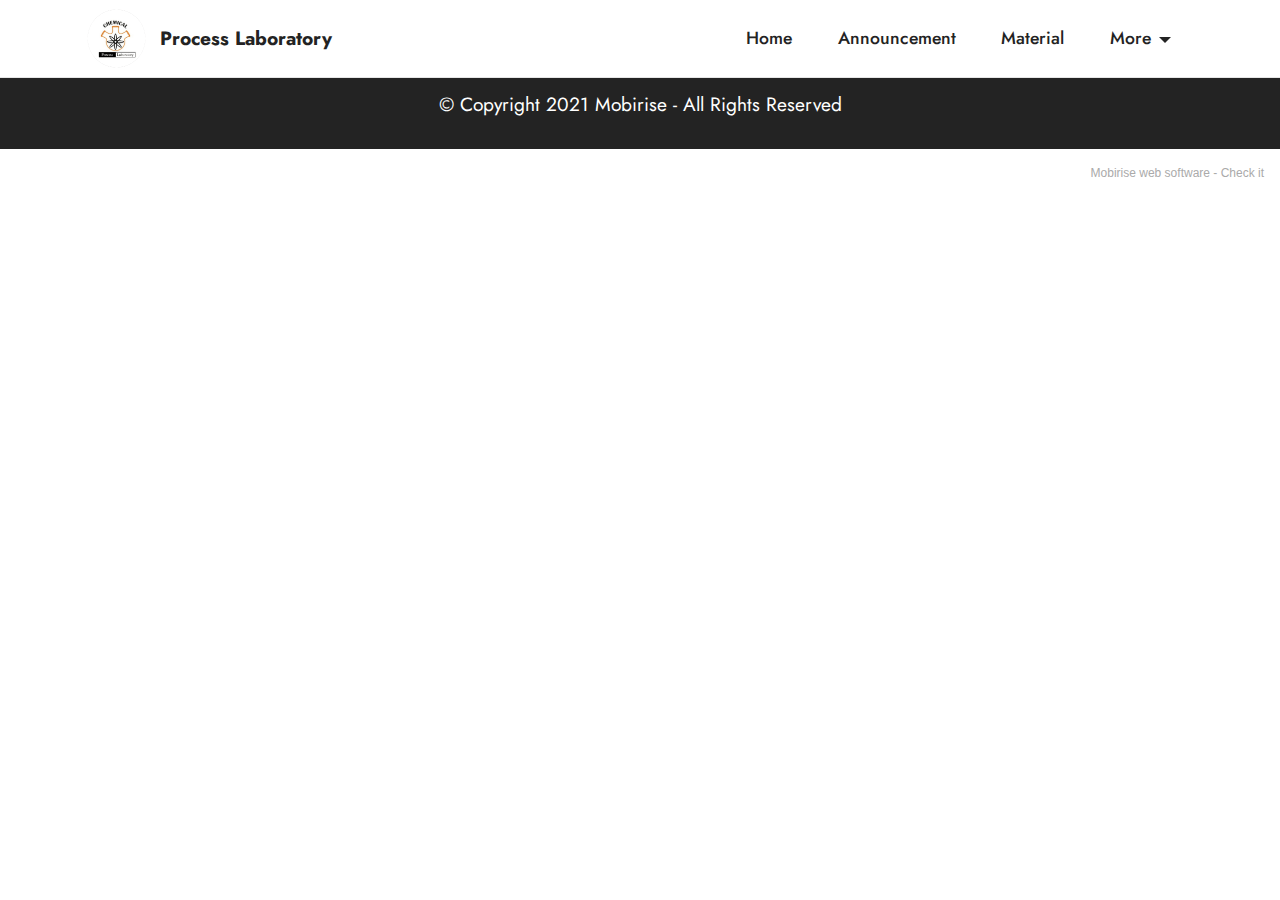
==== commit 6383caac: "create github pages" ====
--- a/page1.html
+++ b/page1.html
@@ -34,11 +34,11 @@
         <div class="container">
             <div class="navbar-brand">
                 <span class="navbar-logo">
-                    <a href="https://mobiri.se">
-                        <img src="assets/images/89790-121x121.png" alt="Mobirise" style="height: 3.8rem;">
+                    <a href="http://labproses.github.io">
+                        <img src="assets/images/89790-121x121.png" alt="Process Laboratory" style="height: 3.8rem;">
                     </a>
                 </span>
-                <span class="navbar-caption-wrap"><a class="navbar-caption text-black display-7" href="https://mobiri.se">Process Laboratory</a></span>
+                <span class="navbar-caption-wrap"><a class="navbar-caption text-black text-primary display-7" href="http://labproses.github.io">Process Laboratory</a></span>
             </div>
             <button class="navbar-toggler" type="button" data-toggle="collapse" data-target="#navbarSupportedContent" aria-controls="navbarNavAltMarkup" aria-expanded="false" aria-label="Toggle navigation">
                 <div class="hamburger">
@@ -57,7 +57,24 @@
         </div>
     </nav>
 
-</section><section style="background-color: #fff; font-family: -apple-system, BlinkMacSystemFont, 'Segoe UI', 'Roboto', 'Helvetica Neue', Arial, sans-serif; color:#aaa; font-size:12px; padding: 0; align-items: center; display: flex;"><a href="https://mobirise.site/m" style="flex: 1 1; height: 3rem; padding-left: 1rem;"></a><p style="flex: 0 0 auto; margin:0; padding-right:1rem;">Built with Mobirise <a href="https://mobirise.site/j" style="color:#aaa;">web</a> software</p></section><script src="assets/web/assets/jquery/jquery.min.js"></script>  <script src="assets/popper/popper.min.js"></script>  <script src="assets/tether/tether.min.js"></script>  <script src="assets/bootstrap/js/bootstrap.min.js"></script>  <script src="assets/smoothscroll/smooth-scroll.js"></script>  <script src="assets/dropdown/js/nav-dropdown.js"></script>  <script src="assets/dropdown/js/navbar-dropdown.js"></script>  <script src="assets/touchswipe/jquery.touch-swipe.min.js"></script>  <script src="assets/theme/js/script.js"></script>  
+</section>
+
+<section class="footer7 cid-sEs0dDBpdg" once="footers" id="footer7-11">
+
+    
+
+    
+
+    <div class="container">
+        <div class="media-container-row align-center mbr-white">
+            <div class="col-12">
+                <p class="mbr-text mb-0 mbr-fonts-style display-7">
+                    © Copyright 2021 Mobirise - All Rights Reserved
+                </p>
+            </div>
+        </div>
+    </div>
+</section><section style="background-color: #fff; font-family: -apple-system, BlinkMacSystemFont, 'Segoe UI', 'Roboto', 'Helvetica Neue', Arial, sans-serif; color:#aaa; font-size:12px; padding: 0; align-items: center; display: flex;"><a href="https://mobirise.site/h" style="flex: 1 1; height: 3rem; padding-left: 1rem;"></a><p style="flex: 0 0 auto; margin:0; padding-right:1rem;">Mobirise web software - <a href="https://mobirise.site/n" style="color:#aaa;">Check it</a></p></section><script src="assets/web/assets/jquery/jquery.min.js"></script>  <script src="assets/popper/popper.min.js"></script>  <script src="assets/tether/tether.min.js"></script>  <script src="assets/bootstrap/js/bootstrap.min.js"></script>  <script src="assets/smoothscroll/smooth-scroll.js"></script>  <script src="assets/dropdown/js/nav-dropdown.js"></script>  <script src="assets/dropdown/js/navbar-dropdown.js"></script>  <script src="assets/touchswipe/jquery.touch-swipe.min.js"></script>  <script src="assets/theme/js/script.js"></script>  
   
   
 </body>
--- a/assets/mobirise/css/mbr-additional.css
+++ b/assets/mobirise/css/mbr-additional.css
@@ -1087,3 +1087,384 @@
   text-align: center;
   color: #232323;
 }
+.cid-sEs0CRjc5e {
+  padding-top: 5rem;
+  padding-bottom: 5rem;
+  background-color: #ffffff;
+}
+.cid-sEs0CRjc5e .bg-tiktok {
+  background: #000000;
+  color: #ffffff;
+}
+.cid-sEs0CRjc5e .bg-tiktok:hover {
+  background: #000000;
+}
+.cid-sEs0CRjc5e .iconfont-wrapper {
+  display: inline-block;
+  font-size: 32px;
+  border-radius: 50%;
+  width: 55px;
+  height: 55px;
+  line-height: 55px;
+  text-align: center;
+  transition: all 0.3s ease-in-out;
+}
+.cid-sEs0CRjc5e [class^="socicon-"]:before,
+.cid-sEs0CRjc5e [class*=" socicon-"]:before {
+  line-height: 55px;
+  padding: .6rem;
+}
+.cid-sEs0dDBpdg {
+  padding-top: 30px;
+  padding-bottom: 30px;
+  background-color: #232323;
+  overflow: hidden;
+}
+.cid-s48OLK6784 {
+  z-index: 1000;
+  width: 100%;
+  position: relative;
+  min-height: 60px;
+}
+.cid-s48OLK6784 nav.navbar {
+  position: fixed;
+}
+.cid-s48OLK6784 .dropdown-item:before {
+  font-family: Moririse2 !important;
+  content: '\e966';
+  display: inline-block;
+  width: 0;
+  position: absolute;
+  left: 1rem;
+  top: 0.5rem;
+  margin-right: 0.5rem;
+  line-height: 1;
+  font-size: inherit;
+  vertical-align: middle;
+  text-align: center;
+  overflow: hidden;
+  transform: scale(0, 1);
+  transition: all 0.25s ease-in-out;
+}
+.cid-s48OLK6784 .dropdown-menu {
+  padding: 0;
+}
+.cid-s48OLK6784 .dropdown-item {
+  border-bottom: 1px solid #e6e6e6;
+}
+.cid-s48OLK6784 .dropdown-item:hover,
+.cid-s48OLK6784 .dropdown-item:focus {
+  background: #6592e6 !important;
+  color: white !important;
+}
+.cid-s48OLK6784 .nav-dropdown .link {
+  padding: 0 0.3em !important;
+  margin: .667em 1em !important;
+}
+.cid-s48OLK6784 .nav-dropdown .link.dropdown-toggle::after {
+  margin-left: 0.5rem;
+  margin-top: 0.2rem;
+}
+.cid-s48OLK6784 .nav-link {
+  position: relative;
+}
+.cid-s48OLK6784 .container {
+  display: flex;
+  margin: auto;
+}
+.cid-s48OLK6784 .iconfont-wrapper {
+  color: #000000 !important;
+  font-size: 1.5rem;
+  padding-right: .5rem;
+}
+.cid-s48OLK6784 .navbar-caption {
+  padding-right: 4rem;
+}
+.cid-s48OLK6784 .dropdown-menu,
+.cid-s48OLK6784 .navbar.opened {
+  background: #ffffff !important;
+}
+.cid-s48OLK6784 .nav-item:focus,
+.cid-s48OLK6784 .nav-link:focus {
+  outline: none;
+}
+.cid-s48OLK6784 .dropdown .dropdown-menu .dropdown-item {
+  width: auto;
+  transition: all 0.25s ease-in-out;
+}
+.cid-s48OLK6784 .dropdown .dropdown-menu .dropdown-item::after {
+  right: 0.5rem;
+}
+.cid-s48OLK6784 .dropdown .dropdown-menu .dropdown-item .mbr-iconfont {
+  margin-left: -1.8rem;
+  padding-right: 1rem;
+  font-size: inherit;
+}
+.cid-s48OLK6784 .dropdown .dropdown-menu .dropdown-item .mbr-iconfont:before {
+  display: inline-block;
+  transform: scale(1, 1);
+  transition: all 0.25s ease-in-out;
+}
+.cid-s48OLK6784 .collapsed .dropdown-menu .dropdown-item:before {
+  display: none;
+}
+.cid-s48OLK6784 .collapsed .dropdown .dropdown-menu .dropdown-item {
+  padding: 0.235em 1.5em 0.235em 1.5em !important;
+  transition: none;
+  margin: 0 !important;
+}
+.cid-s48OLK6784 .navbar {
+  min-height: 77px;
+  transition: all .3s;
+  border-bottom: 1px solid transparent;
+  background: #ffffff;
+}
+.cid-s48OLK6784 .navbar:not(.navbar-short) {
+  border-bottom: 1px solid #e6e6e6;
+}
+.cid-s48OLK6784 .navbar.opened {
+  transition: all .3s;
+}
+.cid-s48OLK6784 .navbar .dropdown-item {
+  padding: .5rem 1.8rem;
+}
+.cid-s48OLK6784 .navbar .navbar-logo img {
+  width: auto;
+}
+.cid-s48OLK6784 .navbar .navbar-collapse {
+  justify-content: flex-end;
+  z-index: 1;
+}
+.cid-s48OLK6784 .navbar.collapsed .nav-item .nav-link::before {
+  display: none;
+}
+.cid-s48OLK6784 .navbar.collapsed.opened .dropdown-menu {
+  top: 0;
+}
+@media (min-width: 992px) {
+  .cid-s48OLK6784 .navbar.collapsed.opened:not(.navbar-short) .navbar-collapse {
+    max-height: calc(98.5vh - 3.8rem);
+  }
+}
+.cid-s48OLK6784 .navbar.collapsed .dropdown-menu .dropdown-submenu {
+  left: 0 !important;
+}
+.cid-s48OLK6784 .navbar.collapsed .dropdown-menu .dropdown-item:after {
+  right: auto;
+}
+.cid-s48OLK6784 .navbar.collapsed .dropdown-menu .dropdown-toggle[data-toggle="dropdown-submenu"]:after {
+  margin-left: 0.5rem;
+  margin-top: 0.2rem;
+  border-top: 0.35em solid;
+  border-right: 0.35em solid transparent;
+  border-left: 0.35em solid transparent;
+  border-bottom: 0;
+  top: 55%;
+}
+.cid-s48OLK6784 .navbar.collapsed ul.navbar-nav li {
+  margin: auto;
+}
+.cid-s48OLK6784 .navbar.collapsed .dropdown-menu .dropdown-item {
+  padding: .25rem 1.5rem;
+  text-align: center;
+}
+.cid-s48OLK6784 .navbar.collapsed .icons-menu {
+  padding-left: 0;
+  padding-right: 0;
+  padding-top: .5rem;
+  padding-bottom: .5rem;
+}
+@media (max-width: 991px) {
+  .cid-s48OLK6784 .navbar .nav-item .nav-link::before {
+    display: none;
+  }
+  .cid-s48OLK6784 .navbar.opened .dropdown-menu {
+    top: 0;
+  }
+  .cid-s48OLK6784 .navbar .dropdown-menu .dropdown-submenu {
+    left: 0 !important;
+  }
+  .cid-s48OLK6784 .navbar .dropdown-menu .dropdown-item:after {
+    right: auto;
+  }
+  .cid-s48OLK6784 .navbar .dropdown-menu .dropdown-toggle[data-toggle="dropdown-submenu"]:after {
+    margin-left: 0.5rem;
+    margin-top: 0.2rem;
+    border-top: 0.35em solid;
+    border-right: 0.35em solid transparent;
+    border-left: 0.35em solid transparent;
+    border-bottom: 0;
+    top: 55%;
+  }
+  .cid-s48OLK6784 .navbar .navbar-logo img {
+    height: 3.8rem !important;
+  }
+  .cid-s48OLK6784 .navbar ul.navbar-nav li {
+    margin: auto;
+  }
+  .cid-s48OLK6784 .navbar .dropdown-menu .dropdown-item {
+    padding: .25rem 1.5rem !important;
+    text-align: center;
+  }
+  .cid-s48OLK6784 .navbar .navbar-brand {
+    flex-shrink: initial;
+    flex-basis: auto;
+    word-break: break-word;
+    padding-right: 2rem;
+  }
+  .cid-s48OLK6784 .navbar .navbar-toggler {
+    flex-basis: auto;
+  }
+  .cid-s48OLK6784 .navbar .icons-menu {
+    padding-left: 0;
+    padding-top: .5rem;
+    padding-bottom: .5rem;
+  }
+}
+.cid-s48OLK6784 .navbar.navbar-short {
+  min-height: 60px;
+}
+.cid-s48OLK6784 .navbar.navbar-short .navbar-logo img {
+  height: 3rem !important;
+}
+.cid-s48OLK6784 .navbar.navbar-short .navbar-brand {
+  padding: 0;
+}
+.cid-s48OLK6784 .navbar-brand {
+  flex-shrink: 0;
+  align-items: center;
+  margin-right: 0;
+  padding: 0;
+  transition: all .3s;
+  word-break: break-word;
+  z-index: 1;
+}
+.cid-s48OLK6784 .navbar-brand .navbar-caption {
+  line-height: inherit !important;
+}
+.cid-s48OLK6784 .navbar-brand .navbar-logo a {
+  outline: none;
+}
+.cid-s48OLK6784 .dropdown-item.active,
+.cid-s48OLK6784 .dropdown-item:active {
+  background-color: transparent;
+}
+.cid-s48OLK6784 .navbar-expand-lg .navbar-nav .nav-link {
+  padding: 0;
+}
+.cid-s48OLK6784 .nav-dropdown .link.dropdown-toggle {
+  margin-right: 1.667em;
+}
+.cid-s48OLK6784 .nav-dropdown .link.dropdown-toggle[aria-expanded="true"] {
+  margin-right: 0;
+  padding: 0.667em 1.667em;
+}
+.cid-s48OLK6784 .navbar.navbar-expand-lg .dropdown .dropdown-menu {
+  background: #ffffff;
+}
+.cid-s48OLK6784 .navbar.navbar-expand-lg .dropdown .dropdown-menu .dropdown-submenu {
+  margin: 0;
+  left: 100%;
+}
+.cid-s48OLK6784 .navbar .dropdown.open > .dropdown-menu {
+  display: block;
+}
+.cid-s48OLK6784 ul.navbar-nav {
+  flex-wrap: wrap;
+}
+.cid-s48OLK6784 .navbar-buttons {
+  text-align: center;
+  min-width: 170px;
+}
+.cid-s48OLK6784 button.navbar-toggler {
+  outline: none;
+  width: 31px;
+  height: 20px;
+  cursor: pointer;
+  transition: all .2s;
+  position: relative;
+  align-self: center;
+}
+.cid-s48OLK6784 button.navbar-toggler .hamburger span {
+  position: absolute;
+  right: 0;
+  width: 30px;
+  height: 2px;
+  border-right: 5px;
+  background-color: currentColor;
+}
+.cid-s48OLK6784 button.navbar-toggler .hamburger span:nth-child(1) {
+  top: 0;
+  transition: all .2s;
+}
+.cid-s48OLK6784 button.navbar-toggler .hamburger span:nth-child(2) {
+  top: 8px;
+  transition: all .15s;
+}
+.cid-s48OLK6784 button.navbar-toggler .hamburger span:nth-child(3) {
+  top: 8px;
+  transition: all .15s;
+}
+.cid-s48OLK6784 button.navbar-toggler .hamburger span:nth-child(4) {
+  top: 16px;
+  transition: all .2s;
+}
+.cid-s48OLK6784 nav.opened .hamburger span:nth-child(1) {
+  top: 8px;
+  width: 0;
+  opacity: 0;
+  right: 50%;
+  transition: all .2s;
+}
+.cid-s48OLK6784 nav.opened .hamburger span:nth-child(2) {
+  transform: rotate(45deg);
+  transition: all .25s;
+}
+.cid-s48OLK6784 nav.opened .hamburger span:nth-child(3) {
+  transform: rotate(-45deg);
+  transition: all .25s;
+}
+.cid-s48OLK6784 nav.opened .hamburger span:nth-child(4) {
+  top: 8px;
+  width: 0;
+  opacity: 0;
+  right: 50%;
+  transition: all .2s;
+}
+.cid-s48OLK6784 .navbar-dropdown {
+  padding: .5rem 1rem;
+  position: fixed;
+}
+.cid-s48OLK6784 a.nav-link {
+  display: flex;
+  align-items: center;
+  justify-content: center;
+}
+.cid-s48OLK6784 .icons-menu {
+  flex-wrap: nowrap;
+  display: flex;
+  justify-content: center;
+  padding-left: 1rem;
+  padding-right: 1rem;
+  padding-top: 0.3rem;
+  text-align: center;
+}
+@media screen and (-ms-high-contrast: active), (-ms-high-contrast: none) {
+  .cid-s48OLK6784 .navbar {
+    height: 77px;
+  }
+  .cid-s48OLK6784 .navbar.opened {
+    height: auto;
+  }
+  .cid-s48OLK6784 .nav-item .nav-link:hover::before {
+    width: 175%;
+    max-width: calc(100% + 2rem);
+    left: -1rem;
+  }
+}
+.cid-sEs0dDBpdg {
+  padding-top: 30px;
+  padding-bottom: 30px;
+  background-color: #232323;
+  overflow: hidden;
+}
--- a/assets/mobirise/css/mbr-additional.css
+++ b/assets/mobirise/css/mbr-additional.css
@@ -1087,3 +1087,384 @@
   text-align: center;
   color: #232323;
 }
+.cid-sEs0CRjc5e {
+  padding-top: 5rem;
+  padding-bottom: 5rem;
+  background-color: #ffffff;
+}
+.cid-sEs0CRjc5e .bg-tiktok {
+  background: #000000;
+  color: #ffffff;
+}
+.cid-sEs0CRjc5e .bg-tiktok:hover {
+  background: #000000;
+}
+.cid-sEs0CRjc5e .iconfont-wrapper {
+  display: inline-block;
+  font-size: 32px;
+  border-radius: 50%;
+  width: 55px;
+  height: 55px;
+  line-height: 55px;
+  text-align: center;
+  transition: all 0.3s ease-in-out;
+}
+.cid-sEs0CRjc5e [class^="socicon-"]:before,
+.cid-sEs0CRjc5e [class*=" socicon-"]:before {
+  line-height: 55px;
+  padding: .6rem;
+}
+.cid-sEs0dDBpdg {
+  padding-top: 30px;
+  padding-bottom: 30px;
+  background-color: #232323;
+  overflow: hidden;
+}
+.cid-s48OLK6784 {
+  z-index: 1000;
+  width: 100%;
+  position: relative;
+  min-height: 60px;
+}
+.cid-s48OLK6784 nav.navbar {
+  position: fixed;
+}
+.cid-s48OLK6784 .dropdown-item:before {
+  font-family: Moririse2 !important;
+  content: '\e966';
+  display: inline-block;
+  width: 0;
+  position: absolute;
+  left: 1rem;
+  top: 0.5rem;
+  margin-right: 0.5rem;
+  line-height: 1;
+  font-size: inherit;
+  vertical-align: middle;
+  text-align: center;
+  overflow: hidden;
+  transform: scale(0, 1);
+  transition: all 0.25s ease-in-out;
+}
+.cid-s48OLK6784 .dropdown-menu {
+  padding: 0;
+}
+.cid-s48OLK6784 .dropdown-item {
+  border-bottom: 1px solid #e6e6e6;
+}
+.cid-s48OLK6784 .dropdown-item:hover,
+.cid-s48OLK6784 .dropdown-item:focus {
+  background: #6592e6 !important;
+  color: white !important;
+}
+.cid-s48OLK6784 .nav-dropdown .link {
+  padding: 0 0.3em !important;
+  margin: .667em 1em !important;
+}
+.cid-s48OLK6784 .nav-dropdown .link.dropdown-toggle::after {
+  margin-left: 0.5rem;
+  margin-top: 0.2rem;
+}
+.cid-s48OLK6784 .nav-link {
+  position: relative;
+}
+.cid-s48OLK6784 .container {
+  display: flex;
+  margin: auto;
+}
+.cid-s48OLK6784 .iconfont-wrapper {
+  color: #000000 !important;
+  font-size: 1.5rem;
+  padding-right: .5rem;
+}
+.cid-s48OLK6784 .navbar-caption {
+  padding-right: 4rem;
+}
+.cid-s48OLK6784 .dropdown-menu,
+.cid-s48OLK6784 .navbar.opened {
+  background: #ffffff !important;
+}
+.cid-s48OLK6784 .nav-item:focus,
+.cid-s48OLK6784 .nav-link:focus {
+  outline: none;
+}
+.cid-s48OLK6784 .dropdown .dropdown-menu .dropdown-item {
+  width: auto;
+  transition: all 0.25s ease-in-out;
+}
+.cid-s48OLK6784 .dropdown .dropdown-menu .dropdown-item::after {
+  right: 0.5rem;
+}
+.cid-s48OLK6784 .dropdown .dropdown-menu .dropdown-item .mbr-iconfont {
+  margin-left: -1.8rem;
+  padding-right: 1rem;
+  font-size: inherit;
+}
+.cid-s48OLK6784 .dropdown .dropdown-menu .dropdown-item .mbr-iconfont:before {
+  display: inline-block;
+  transform: scale(1, 1);
+  transition: all 0.25s ease-in-out;
+}
+.cid-s48OLK6784 .collapsed .dropdown-menu .dropdown-item:before {
+  display: none;
+}
+.cid-s48OLK6784 .collapsed .dropdown .dropdown-menu .dropdown-item {
+  padding: 0.235em 1.5em 0.235em 1.5em !important;
+  transition: none;
+  margin: 0 !important;
+}
+.cid-s48OLK6784 .navbar {
+  min-height: 77px;
+  transition: all .3s;
+  border-bottom: 1px solid transparent;
+  background: #ffffff;
+}
+.cid-s48OLK6784 .navbar:not(.navbar-short) {
+  border-bottom: 1px solid #e6e6e6;
+}
+.cid-s48OLK6784 .navbar.opened {
+  transition: all .3s;
+}
+.cid-s48OLK6784 .navbar .dropdown-item {
+  padding: .5rem 1.8rem;
+}
+.cid-s48OLK6784 .navbar .navbar-logo img {
+  width: auto;
+}
+.cid-s48OLK6784 .navbar .navbar-collapse {
+  justify-content: flex-end;
+  z-index: 1;
+}
+.cid-s48OLK6784 .navbar.collapsed .nav-item .nav-link::before {
+  display: none;
+}
+.cid-s48OLK6784 .navbar.collapsed.opened .dropdown-menu {
+  top: 0;
+}
+@media (min-width: 992px) {
+  .cid-s48OLK6784 .navbar.collapsed.opened:not(.navbar-short) .navbar-collapse {
+    max-height: calc(98.5vh - 3.8rem);
+  }
+}
+.cid-s48OLK6784 .navbar.collapsed .dropdown-menu .dropdown-submenu {
+  left: 0 !important;
+}
+.cid-s48OLK6784 .navbar.collapsed .dropdown-menu .dropdown-item:after {
+  right: auto;
+}
+.cid-s48OLK6784 .navbar.collapsed .dropdown-menu .dropdown-toggle[data-toggle="dropdown-submenu"]:after {
+  margin-left: 0.5rem;
+  margin-top: 0.2rem;
+  border-top: 0.35em solid;
+  border-right: 0.35em solid transparent;
+  border-left: 0.35em solid transparent;
+  border-bottom: 0;
+  top: 55%;
+}
+.cid-s48OLK6784 .navbar.collapsed ul.navbar-nav li {
+  margin: auto;
+}
+.cid-s48OLK6784 .navbar.collapsed .dropdown-menu .dropdown-item {
+  padding: .25rem 1.5rem;
+  text-align: center;
+}
+.cid-s48OLK6784 .navbar.collapsed .icons-menu {
+  padding-left: 0;
+  padding-right: 0;
+  padding-top: .5rem;
+  padding-bottom: .5rem;
+}
+@media (max-width: 991px) {
+  .cid-s48OLK6784 .navbar .nav-item .nav-link::before {
+    display: none;
+  }
+  .cid-s48OLK6784 .navbar.opened .dropdown-menu {
+    top: 0;
+  }
+  .cid-s48OLK6784 .navbar .dropdown-menu .dropdown-submenu {
+    left: 0 !important;
+  }
+  .cid-s48OLK6784 .navbar .dropdown-menu .dropdown-item:after {
+    right: auto;
+  }
+  .cid-s48OLK6784 .navbar .dropdown-menu .dropdown-toggle[data-toggle="dropdown-submenu"]:after {
+    margin-left: 0.5rem;
+    margin-top: 0.2rem;
+    border-top: 0.35em solid;
+    border-right: 0.35em solid transparent;
+    border-left: 0.35em solid transparent;
+    border-bottom: 0;
+    top: 55%;
+  }
+  .cid-s48OLK6784 .navbar .navbar-logo img {
+    height: 3.8rem !important;
+  }
+  .cid-s48OLK6784 .navbar ul.navbar-nav li {
+    margin: auto;
+  }
+  .cid-s48OLK6784 .navbar .dropdown-menu .dropdown-item {
+    padding: .25rem 1.5rem !important;
+    text-align: center;
+  }
+  .cid-s48OLK6784 .navbar .navbar-brand {
+    flex-shrink: initial;
+    flex-basis: auto;
+    word-break: break-word;
+    padding-right: 2rem;
+  }
+  .cid-s48OLK6784 .navbar .navbar-toggler {
+    flex-basis: auto;
+  }
+  .cid-s48OLK6784 .navbar .icons-menu {
+    padding-left: 0;
+    padding-top: .5rem;
+    padding-bottom: .5rem;
+  }
+}
+.cid-s48OLK6784 .navbar.navbar-short {
+  min-height: 60px;
+}
+.cid-s48OLK6784 .navbar.navbar-short .navbar-logo img {
+  height: 3rem !important;
+}
+.cid-s48OLK6784 .navbar.navbar-short .navbar-brand {
+  padding: 0;
+}
+.cid-s48OLK6784 .navbar-brand {
+  flex-shrink: 0;
+  align-items: center;
+  margin-right: 0;
+  padding: 0;
+  transition: all .3s;
+  word-break: break-word;
+  z-index: 1;
+}
+.cid-s48OLK6784 .navbar-brand .navbar-caption {
+  line-height: inherit !important;
+}
+.cid-s48OLK6784 .navbar-brand .navbar-logo a {
+  outline: none;
+}
+.cid-s48OLK6784 .dropdown-item.active,
+.cid-s48OLK6784 .dropdown-item:active {
+  background-color: transparent;
+}
+.cid-s48OLK6784 .navbar-expand-lg .navbar-nav .nav-link {
+  padding: 0;
+}
+.cid-s48OLK6784 .nav-dropdown .link.dropdown-toggle {
+  margin-right: 1.667em;
+}
+.cid-s48OLK6784 .nav-dropdown .link.dropdown-toggle[aria-expanded="true"] {
+  margin-right: 0;
+  padding: 0.667em 1.667em;
+}
+.cid-s48OLK6784 .navbar.navbar-expand-lg .dropdown .dropdown-menu {
+  background: #ffffff;
+}
+.cid-s48OLK6784 .navbar.navbar-expand-lg .dropdown .dropdown-menu .dropdown-submenu {
+  margin: 0;
+  left: 100%;
+}
+.cid-s48OLK6784 .navbar .dropdown.open > .dropdown-menu {
+  display: block;
+}
+.cid-s48OLK6784 ul.navbar-nav {
+  flex-wrap: wrap;
+}
+.cid-s48OLK6784 .navbar-buttons {
+  text-align: center;
+  min-width: 170px;
+}
+.cid-s48OLK6784 button.navbar-toggler {
+  outline: none;
+  width: 31px;
+  height: 20px;
+  cursor: pointer;
+  transition: all .2s;
+  position: relative;
+  align-self: center;
+}
+.cid-s48OLK6784 button.navbar-toggler .hamburger span {
+  position: absolute;
+  right: 0;
+  width: 30px;
+  height: 2px;
+  border-right: 5px;
+  background-color: currentColor;
+}
+.cid-s48OLK6784 button.navbar-toggler .hamburger span:nth-child(1) {
+  top: 0;
+  transition: all .2s;
+}
+.cid-s48OLK6784 button.navbar-toggler .hamburger span:nth-child(2) {
+  top: 8px;
+  transition: all .15s;
+}
+.cid-s48OLK6784 button.navbar-toggler .hamburger span:nth-child(3) {
+  top: 8px;
+  transition: all .15s;
+}
+.cid-s48OLK6784 button.navbar-toggler .hamburger span:nth-child(4) {
+  top: 16px;
+  transition: all .2s;
+}
+.cid-s48OLK6784 nav.opened .hamburger span:nth-child(1) {
+  top: 8px;
+  width: 0;
+  opacity: 0;
+  right: 50%;
+  transition: all .2s;
+}
+.cid-s48OLK6784 nav.opened .hamburger span:nth-child(2) {
+  transform: rotate(45deg);
+  transition: all .25s;
+}
+.cid-s48OLK6784 nav.opened .hamburger span:nth-child(3) {
+  transform: rotate(-45deg);
+  transition: all .25s;
+}
+.cid-s48OLK6784 nav.opened .hamburger span:nth-child(4) {
+  top: 8px;
+  width: 0;
+  opacity: 0;
+  right: 50%;
+  transition: all .2s;
+}
+.cid-s48OLK6784 .navbar-dropdown {
+  padding: .5rem 1rem;
+  position: fixed;
+}
+.cid-s48OLK6784 a.nav-link {
+  display: flex;
+  align-items: center;
+  justify-content: center;
+}
+.cid-s48OLK6784 .icons-menu {
+  flex-wrap: nowrap;
+  display: flex;
+  justify-content: center;
+  padding-left: 1rem;
+  padding-right: 1rem;
+  padding-top: 0.3rem;
+  text-align: center;
+}
+@media screen and (-ms-high-contrast: active), (-ms-high-contrast: none) {
+  .cid-s48OLK6784 .navbar {
+    height: 77px;
+  }
+  .cid-s48OLK6784 .navbar.opened {
+    height: auto;
+  }
+  .cid-s48OLK6784 .nav-item .nav-link:hover::before {
+    width: 175%;
+    max-width: calc(100% + 2rem);
+    left: -1rem;
+  }
+}
+.cid-sEs0dDBpdg {
+  padding-top: 30px;
+  padding-bottom: 30px;
+  background-color: #232323;
+  overflow: hidden;
+}
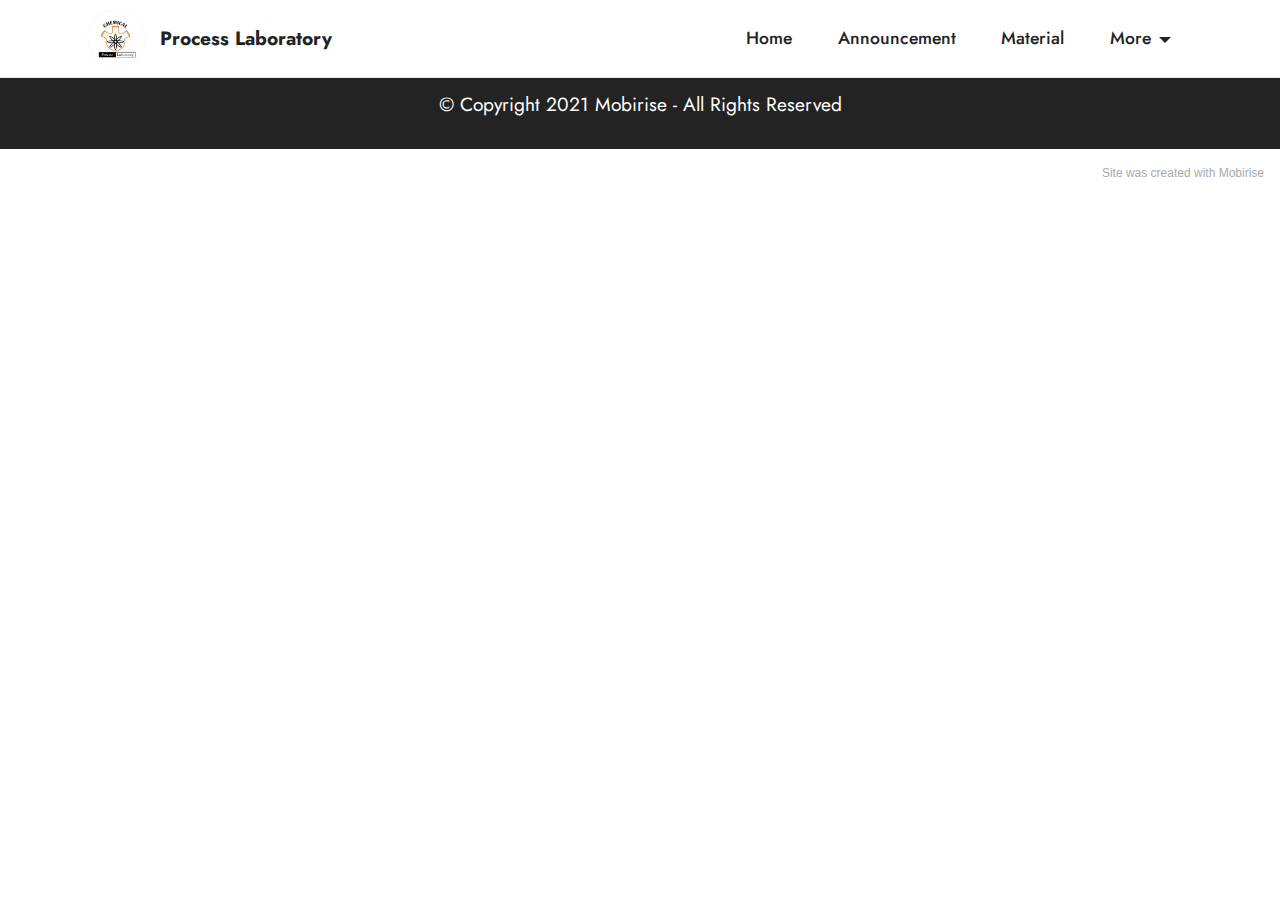
==== commit d5cb10d1: "create github pages" ====
--- a/page1.html
+++ b/page1.html
@@ -74,7 +74,7 @@
             </div>
         </div>
     </div>
-</section><section style="background-color: #fff; font-family: -apple-system, BlinkMacSystemFont, 'Segoe UI', 'Roboto', 'Helvetica Neue', Arial, sans-serif; color:#aaa; font-size:12px; padding: 0; align-items: center; display: flex;"><a href="https://mobirise.site/h" style="flex: 1 1; height: 3rem; padding-left: 1rem;"></a><p style="flex: 0 0 auto; margin:0; padding-right:1rem;">Mobirise web software - <a href="https://mobirise.site/n" style="color:#aaa;">Check it</a></p></section><script src="assets/web/assets/jquery/jquery.min.js"></script>  <script src="assets/popper/popper.min.js"></script>  <script src="assets/tether/tether.min.js"></script>  <script src="assets/bootstrap/js/bootstrap.min.js"></script>  <script src="assets/smoothscroll/smooth-scroll.js"></script>  <script src="assets/dropdown/js/nav-dropdown.js"></script>  <script src="assets/dropdown/js/navbar-dropdown.js"></script>  <script src="assets/touchswipe/jquery.touch-swipe.min.js"></script>  <script src="assets/theme/js/script.js"></script>  
+</section><section style="background-color: #fff; font-family: -apple-system, BlinkMacSystemFont, 'Segoe UI', 'Roboto', 'Helvetica Neue', Arial, sans-serif; color:#aaa; font-size:12px; padding: 0; align-items: center; display: flex;"><a href="https://mobirise.site/v" style="flex: 1 1; height: 3rem; padding-left: 1rem;"></a><p style="flex: 0 0 auto; margin:0; padding-right:1rem;">Site was <a href="https://mobirise.site/g" style="color:#aaa;">created</a> with Mobirise</p></section><script src="assets/web/assets/jquery/jquery.min.js"></script>  <script src="assets/popper/popper.min.js"></script>  <script src="assets/tether/tether.min.js"></script>  <script src="assets/bootstrap/js/bootstrap.min.js"></script>  <script src="assets/smoothscroll/smooth-scroll.js"></script>  <script src="assets/dropdown/js/nav-dropdown.js"></script>  <script src="assets/dropdown/js/navbar-dropdown.js"></script>  <script src="assets/touchswipe/jquery.touch-swipe.min.js"></script>  <script src="assets/theme/js/script.js"></script>  
   
   
 </body>
--- a/assets/mobirise/css/mbr-additional.css
+++ b/assets/mobirise/css/mbr-additional.css
@@ -1025,7 +1025,10 @@
   }
 }
 .cid-sErYO7v54X {
-  background-image: url("../../../assets/images/background11.jpg");
+  background-image: url("../../../assets/images/exyrzrdu8aahr0r-1200x675.jpg");
+}
+.cid-sErYO7v54X .mbr-section-title {
+  color: #ffffff;
 }
 .cid-sErZ84kTHp {
   padding-top: 6rem;
@@ -1086,6 +1089,28 @@
 .cid-sErZ84kTHp .item-subtitle {
   text-align: center;
   color: #232323;
+}
+.cid-sEs5uTYc4Z {
+  padding-top: 5rem;
+  padding-bottom: 5rem;
+  background-color: #ffffff;
+}
+@media (min-width: 992px) {
+  .cid-sEs5uTYc4Z .text-wrapper {
+    padding: 2rem;
+  }
+}
+.cid-sEs5uTYc4Z .image-wrapper img {
+  width: 100%;
+  object-fit: cover;
+}
+@media (max-width: 767px) {
+  .cid-sEs5uTYc4Z .image-wrapper {
+    margin-bottom: 2rem;
+  }
+}
+.cid-sEs5uTYc4Z .mbr-text {
+  text-align: left;
 }
 .cid-sEs0CRjc5e {
   padding-top: 5rem;
--- a/assets/mobirise/css/mbr-additional.css
+++ b/assets/mobirise/css/mbr-additional.css
@@ -1025,7 +1025,10 @@
   }
 }
 .cid-sErYO7v54X {
-  background-image: url("../../../assets/images/background11.jpg");
+  background-image: url("../../../assets/images/exyrzrdu8aahr0r-1200x675.jpg");
+}
+.cid-sErYO7v54X .mbr-section-title {
+  color: #ffffff;
 }
 .cid-sErZ84kTHp {
   padding-top: 6rem;
@@ -1086,6 +1089,28 @@
 .cid-sErZ84kTHp .item-subtitle {
   text-align: center;
   color: #232323;
+}
+.cid-sEs5uTYc4Z {
+  padding-top: 5rem;
+  padding-bottom: 5rem;
+  background-color: #ffffff;
+}
+@media (min-width: 992px) {
+  .cid-sEs5uTYc4Z .text-wrapper {
+    padding: 2rem;
+  }
+}
+.cid-sEs5uTYc4Z .image-wrapper img {
+  width: 100%;
+  object-fit: cover;
+}
+@media (max-width: 767px) {
+  .cid-sEs5uTYc4Z .image-wrapper {
+    margin-bottom: 2rem;
+  }
+}
+.cid-sEs5uTYc4Z .mbr-text {
+  text-align: left;
 }
 .cid-sEs0CRjc5e {
   padding-top: 5rem;
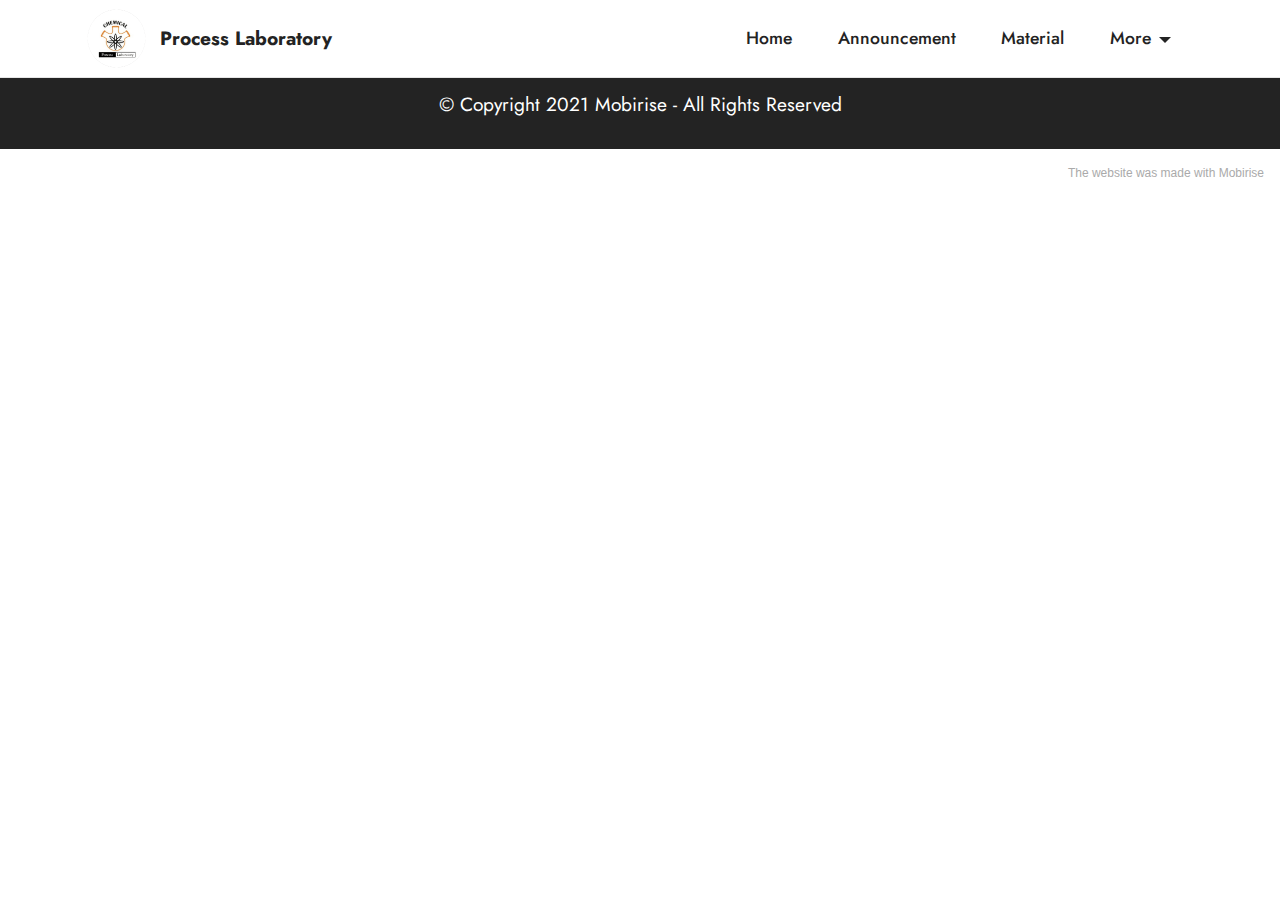
==== commit 15a18f56: "create github pages" ====
--- a/page1.html
+++ b/page1.html
@@ -34,11 +34,11 @@
         <div class="container">
             <div class="navbar-brand">
                 <span class="navbar-logo">
-                    <a href="http://labproses.github.io">
+                    <a href="http://labproses.github.io/home">
                         <img src="assets/images/89790-121x121.png" alt="Process Laboratory" style="height: 3.8rem;">
                     </a>
                 </span>
-                <span class="navbar-caption-wrap"><a class="navbar-caption text-black text-primary display-7" href="http://labproses.github.io">Process Laboratory</a></span>
+                <span class="navbar-caption-wrap"><a class="navbar-caption text-black text-primary display-7" href="http://labproses.github.io/home">Process Laboratory</a></span>
             </div>
             <button class="navbar-toggler" type="button" data-toggle="collapse" data-target="#navbarSupportedContent" aria-controls="navbarNavAltMarkup" aria-expanded="false" aria-label="Toggle navigation">
                 <div class="hamburger">
@@ -74,7 +74,7 @@
             </div>
         </div>
     </div>
-</section><section style="background-color: #fff; font-family: -apple-system, BlinkMacSystemFont, 'Segoe UI', 'Roboto', 'Helvetica Neue', Arial, sans-serif; color:#aaa; font-size:12px; padding: 0; align-items: center; display: flex;"><a href="https://mobirise.site/v" style="flex: 1 1; height: 3rem; padding-left: 1rem;"></a><p style="flex: 0 0 auto; margin:0; padding-right:1rem;">Site was <a href="https://mobirise.site/g" style="color:#aaa;">created</a> with Mobirise</p></section><script src="assets/web/assets/jquery/jquery.min.js"></script>  <script src="assets/popper/popper.min.js"></script>  <script src="assets/tether/tether.min.js"></script>  <script src="assets/bootstrap/js/bootstrap.min.js"></script>  <script src="assets/smoothscroll/smooth-scroll.js"></script>  <script src="assets/dropdown/js/nav-dropdown.js"></script>  <script src="assets/dropdown/js/navbar-dropdown.js"></script>  <script src="assets/touchswipe/jquery.touch-swipe.min.js"></script>  <script src="assets/theme/js/script.js"></script>  
+</section><section style="background-color: #fff; font-family: -apple-system, BlinkMacSystemFont, 'Segoe UI', 'Roboto', 'Helvetica Neue', Arial, sans-serif; color:#aaa; font-size:12px; padding: 0; align-items: center; display: flex;"><a href="https://mobirise.site/y" style="flex: 1 1; height: 3rem; padding-left: 1rem;"></a><p style="flex: 0 0 auto; margin:0; padding-right:1rem;">The <a href="https://mobirise.site/e" style="color:#aaa;">website</a> was made with Mobirise</p></section><script src="assets/web/assets/jquery/jquery.min.js"></script>  <script src="assets/popper/popper.min.js"></script>  <script src="assets/tether/tether.min.js"></script>  <script src="assets/bootstrap/js/bootstrap.min.js"></script>  <script src="assets/smoothscroll/smooth-scroll.js"></script>  <script src="assets/dropdown/js/nav-dropdown.js"></script>  <script src="assets/dropdown/js/navbar-dropdown.js"></script>  <script src="assets/touchswipe/jquery.touch-swipe.min.js"></script>  <script src="assets/theme/js/script.js"></script>  
   
   
 </body>
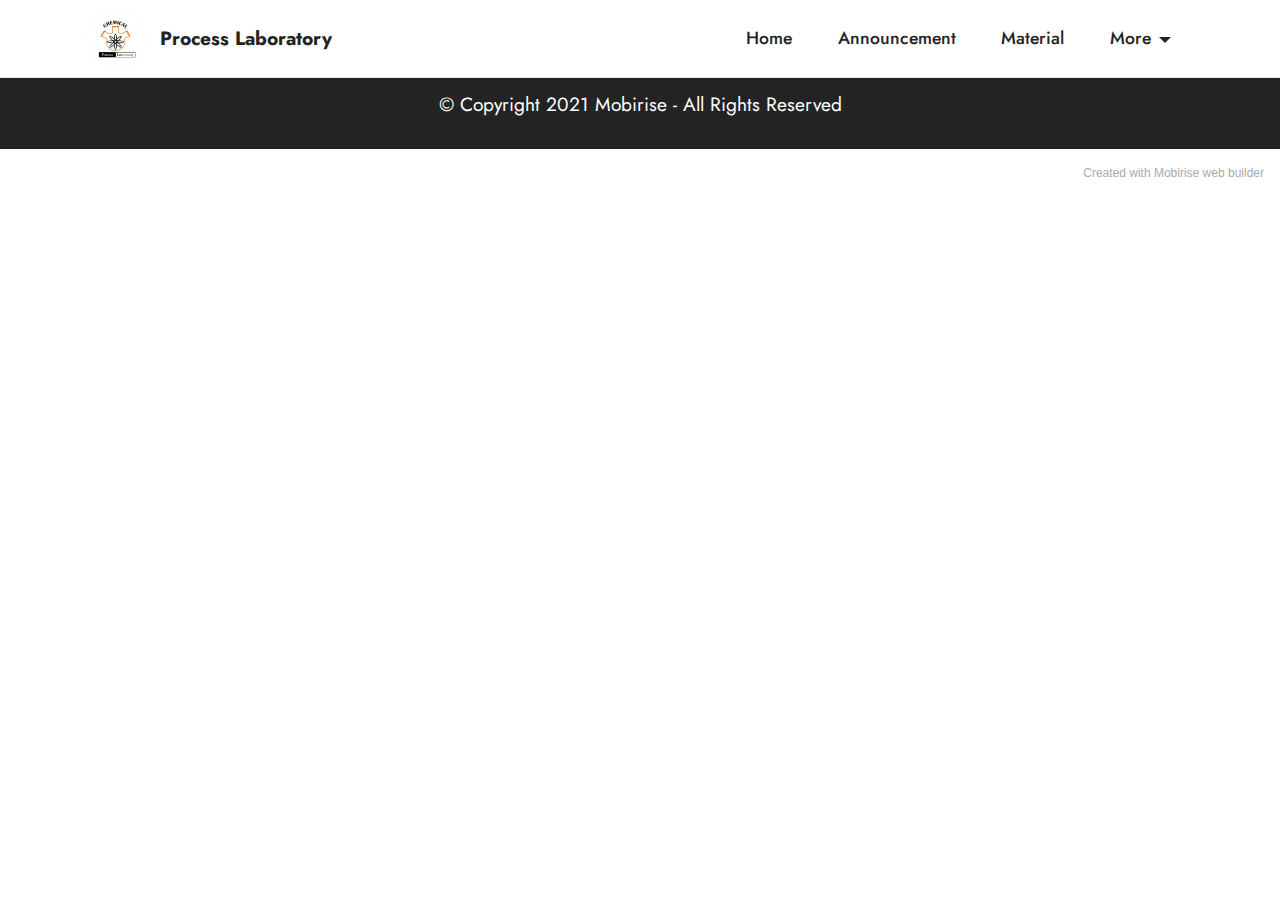
==== commit 09431794: "create github pages" ====
--- a/page1.html
+++ b/page1.html
@@ -50,7 +50,7 @@
             </button>
             <div class="collapse navbar-collapse" id="navbarSupportedContent">
                 <ul class="navbar-nav nav-dropdown nav-right" data-app-modern-menu="true"><li class="nav-item"><a class="nav-link link text-black display-4" href="https://mobirise.com">Home</a></li>
-                    <li class="nav-item"><a class="nav-link link text-black text-primary display-4" href="index.html#content3-10">Announcement</a></li><li class="nav-item"><a class="nav-link link text-black display-4" href="https://mobirise.com">Material</a></li><li class="nav-item dropdown"><a class="nav-link link text-black dropdown-toggle display-4" href="#" data-toggle="dropdown-submenu" aria-expanded="false">More</a><div class="dropdown-menu"><a class="text-black dropdown-item display-4" href="https://mobirise.com">New Item</a></div></li></ul>
+                    <li class="nav-item"><a class="nav-link link text-black text-primary display-4" href="index.html#content3-10">Announcement</a></li><li class="nav-item"><a class="nav-link link text-black text-primary display-4" href="page2.html#top">Material</a></li><li class="nav-item dropdown"><a class="nav-link link text-black dropdown-toggle display-4" href="#" data-toggle="dropdown-submenu" aria-expanded="false">More</a><div class="dropdown-menu"><a class="text-black dropdown-item display-4" href="https://mobirise.com">New Item</a><a class="text-black dropdown-item display-4" href="https://mobirise.com">New Item</a><a class="text-black dropdown-item display-4" href="#" aria-expanded="true">New Item</a><a class="text-black dropdown-item display-4" href="#" aria-expanded="false">New Item</a></div></li></ul>
                 
                 
             </div>
@@ -74,7 +74,7 @@
             </div>
         </div>
     </div>
-</section><section style="background-color: #fff; font-family: -apple-system, BlinkMacSystemFont, 'Segoe UI', 'Roboto', 'Helvetica Neue', Arial, sans-serif; color:#aaa; font-size:12px; padding: 0; align-items: center; display: flex;"><a href="https://mobirise.site/y" style="flex: 1 1; height: 3rem; padding-left: 1rem;"></a><p style="flex: 0 0 auto; margin:0; padding-right:1rem;">The <a href="https://mobirise.site/e" style="color:#aaa;">website</a> was made with Mobirise</p></section><script src="assets/web/assets/jquery/jquery.min.js"></script>  <script src="assets/popper/popper.min.js"></script>  <script src="assets/tether/tether.min.js"></script>  <script src="assets/bootstrap/js/bootstrap.min.js"></script>  <script src="assets/smoothscroll/smooth-scroll.js"></script>  <script src="assets/dropdown/js/nav-dropdown.js"></script>  <script src="assets/dropdown/js/navbar-dropdown.js"></script>  <script src="assets/touchswipe/jquery.touch-swipe.min.js"></script>  <script src="assets/theme/js/script.js"></script>  
+</section><section style="background-color: #fff; font-family: -apple-system, BlinkMacSystemFont, 'Segoe UI', 'Roboto', 'Helvetica Neue', Arial, sans-serif; color:#aaa; font-size:12px; padding: 0; align-items: center; display: flex;"><a href="https://mobirise.site/k" style="flex: 1 1; height: 3rem; padding-left: 1rem;"></a><p style="flex: 0 0 auto; margin:0; padding-right:1rem;"><a href="https://mobirise.site/i" style="color:#aaa;">Created with Mobirise</a> web builder</p></section><script src="assets/web/assets/jquery/jquery.min.js"></script>  <script src="assets/popper/popper.min.js"></script>  <script src="assets/tether/tether.min.js"></script>  <script src="assets/bootstrap/js/bootstrap.min.js"></script>  <script src="assets/smoothscroll/smooth-scroll.js"></script>  <script src="assets/dropdown/js/nav-dropdown.js"></script>  <script src="assets/dropdown/js/navbar-dropdown.js"></script>  <script src="assets/touchswipe/jquery.touch-swipe.min.js"></script>  <script src="assets/theme/js/script.js"></script>  
   
   
 </body>
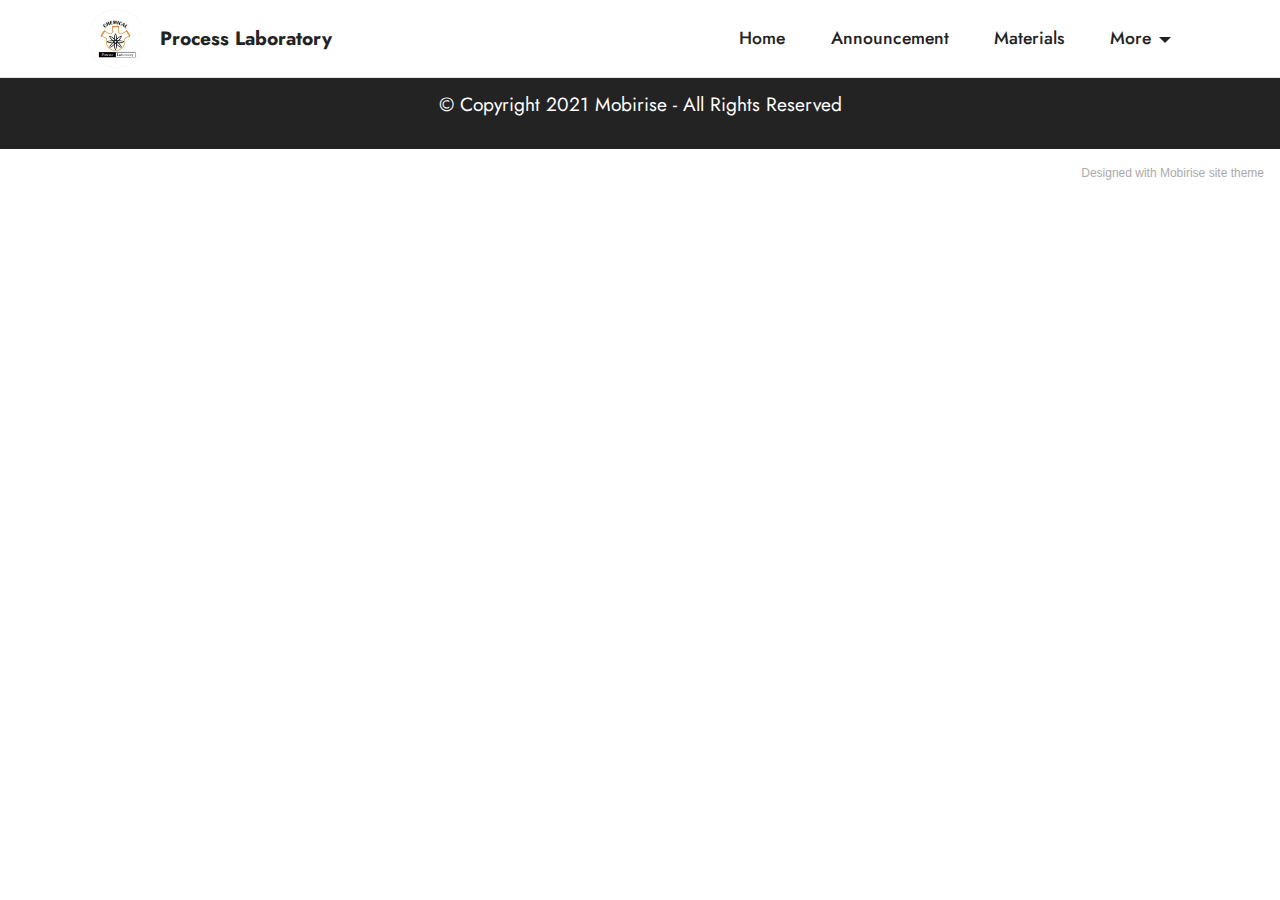
==== commit a2525d9c: "create github pages" ====
--- a/page1.html
+++ b/page1.html
@@ -49,8 +49,8 @@
                 </div>
             </button>
             <div class="collapse navbar-collapse" id="navbarSupportedContent">
-                <ul class="navbar-nav nav-dropdown nav-right" data-app-modern-menu="true"><li class="nav-item"><a class="nav-link link text-black display-4" href="https://mobirise.com">Home</a></li>
-                    <li class="nav-item"><a class="nav-link link text-black text-primary display-4" href="index.html#content3-10">Announcement</a></li><li class="nav-item"><a class="nav-link link text-black text-primary display-4" href="page2.html#top">Material</a></li><li class="nav-item dropdown"><a class="nav-link link text-black dropdown-toggle display-4" href="#" data-toggle="dropdown-submenu" aria-expanded="false">More</a><div class="dropdown-menu"><a class="text-black dropdown-item display-4" href="https://mobirise.com">New Item</a><a class="text-black dropdown-item display-4" href="https://mobirise.com">New Item</a><a class="text-black dropdown-item display-4" href="#" aria-expanded="true">New Item</a><a class="text-black dropdown-item display-4" href="#" aria-expanded="false">New Item</a></div></li></ul>
+                <ul class="navbar-nav nav-dropdown nav-right" data-app-modern-menu="true"><li class="nav-item"><a class="nav-link link text-black text-primary display-4" href="index.html#header3-y">Home</a></li>
+                    <li class="nav-item"><a class="nav-link link text-black text-primary display-4" href="index.html#content3-10">Announcement</a></li><li class="nav-item"><a class="nav-link link text-black text-primary display-4" href="page2.html#top">Materials</a></li><li class="nav-item dropdown"><a class="nav-link link text-black dropdown-toggle display-4" href="#" data-toggle="dropdown-submenu" aria-expanded="false">More</a><div class="dropdown-menu"><a class="text-black dropdown-item text-primary display-4" href="page7.html#top">Assistant Schedule</a><a class="text-black dropdown-item text-primary display-4" href="page5.html#top" aria-expanded="true">Report Format</a><a class="text-black dropdown-item text-primary display-4" href="page3.html#top" aria-expanded="false">Lecturers and Materials Distribution</a><a class="text-black dropdown-item text-primary display-4" href="page4.html#top">Rules</a><a class="text-black dropdown-item text-primary display-4" href="page6.html#top" aria-expanded="false">Score &amp; Point</a></div></li></ul>
                 
                 
             </div>
@@ -74,7 +74,7 @@
             </div>
         </div>
     </div>
-</section><section style="background-color: #fff; font-family: -apple-system, BlinkMacSystemFont, 'Segoe UI', 'Roboto', 'Helvetica Neue', Arial, sans-serif; color:#aaa; font-size:12px; padding: 0; align-items: center; display: flex;"><a href="https://mobirise.site/k" style="flex: 1 1; height: 3rem; padding-left: 1rem;"></a><p style="flex: 0 0 auto; margin:0; padding-right:1rem;"><a href="https://mobirise.site/i" style="color:#aaa;">Created with Mobirise</a> web builder</p></section><script src="assets/web/assets/jquery/jquery.min.js"></script>  <script src="assets/popper/popper.min.js"></script>  <script src="assets/tether/tether.min.js"></script>  <script src="assets/bootstrap/js/bootstrap.min.js"></script>  <script src="assets/smoothscroll/smooth-scroll.js"></script>  <script src="assets/dropdown/js/nav-dropdown.js"></script>  <script src="assets/dropdown/js/navbar-dropdown.js"></script>  <script src="assets/touchswipe/jquery.touch-swipe.min.js"></script>  <script src="assets/theme/js/script.js"></script>  
+</section><section style="background-color: #fff; font-family: -apple-system, BlinkMacSystemFont, 'Segoe UI', 'Roboto', 'Helvetica Neue', Arial, sans-serif; color:#aaa; font-size:12px; padding: 0; align-items: center; display: flex;"><a href="https://mobirise.site/x" style="flex: 1 1; height: 3rem; padding-left: 1rem;"></a><p style="flex: 0 0 auto; margin:0; padding-right:1rem;">Designed with <a href="https://mobirise.site/b" style="color:#aaa;">Mobirise</a> site theme</p></section><script src="assets/web/assets/jquery/jquery.min.js"></script>  <script src="assets/popper/popper.min.js"></script>  <script src="assets/tether/tether.min.js"></script>  <script src="assets/bootstrap/js/bootstrap.min.js"></script>  <script src="assets/smoothscroll/smooth-scroll.js"></script>  <script src="assets/dropdown/js/nav-dropdown.js"></script>  <script src="assets/dropdown/js/navbar-dropdown.js"></script>  <script src="assets/touchswipe/jquery.touch-swipe.min.js"></script>  <script src="assets/theme/js/script.js"></script>  
   
   
 </body>
